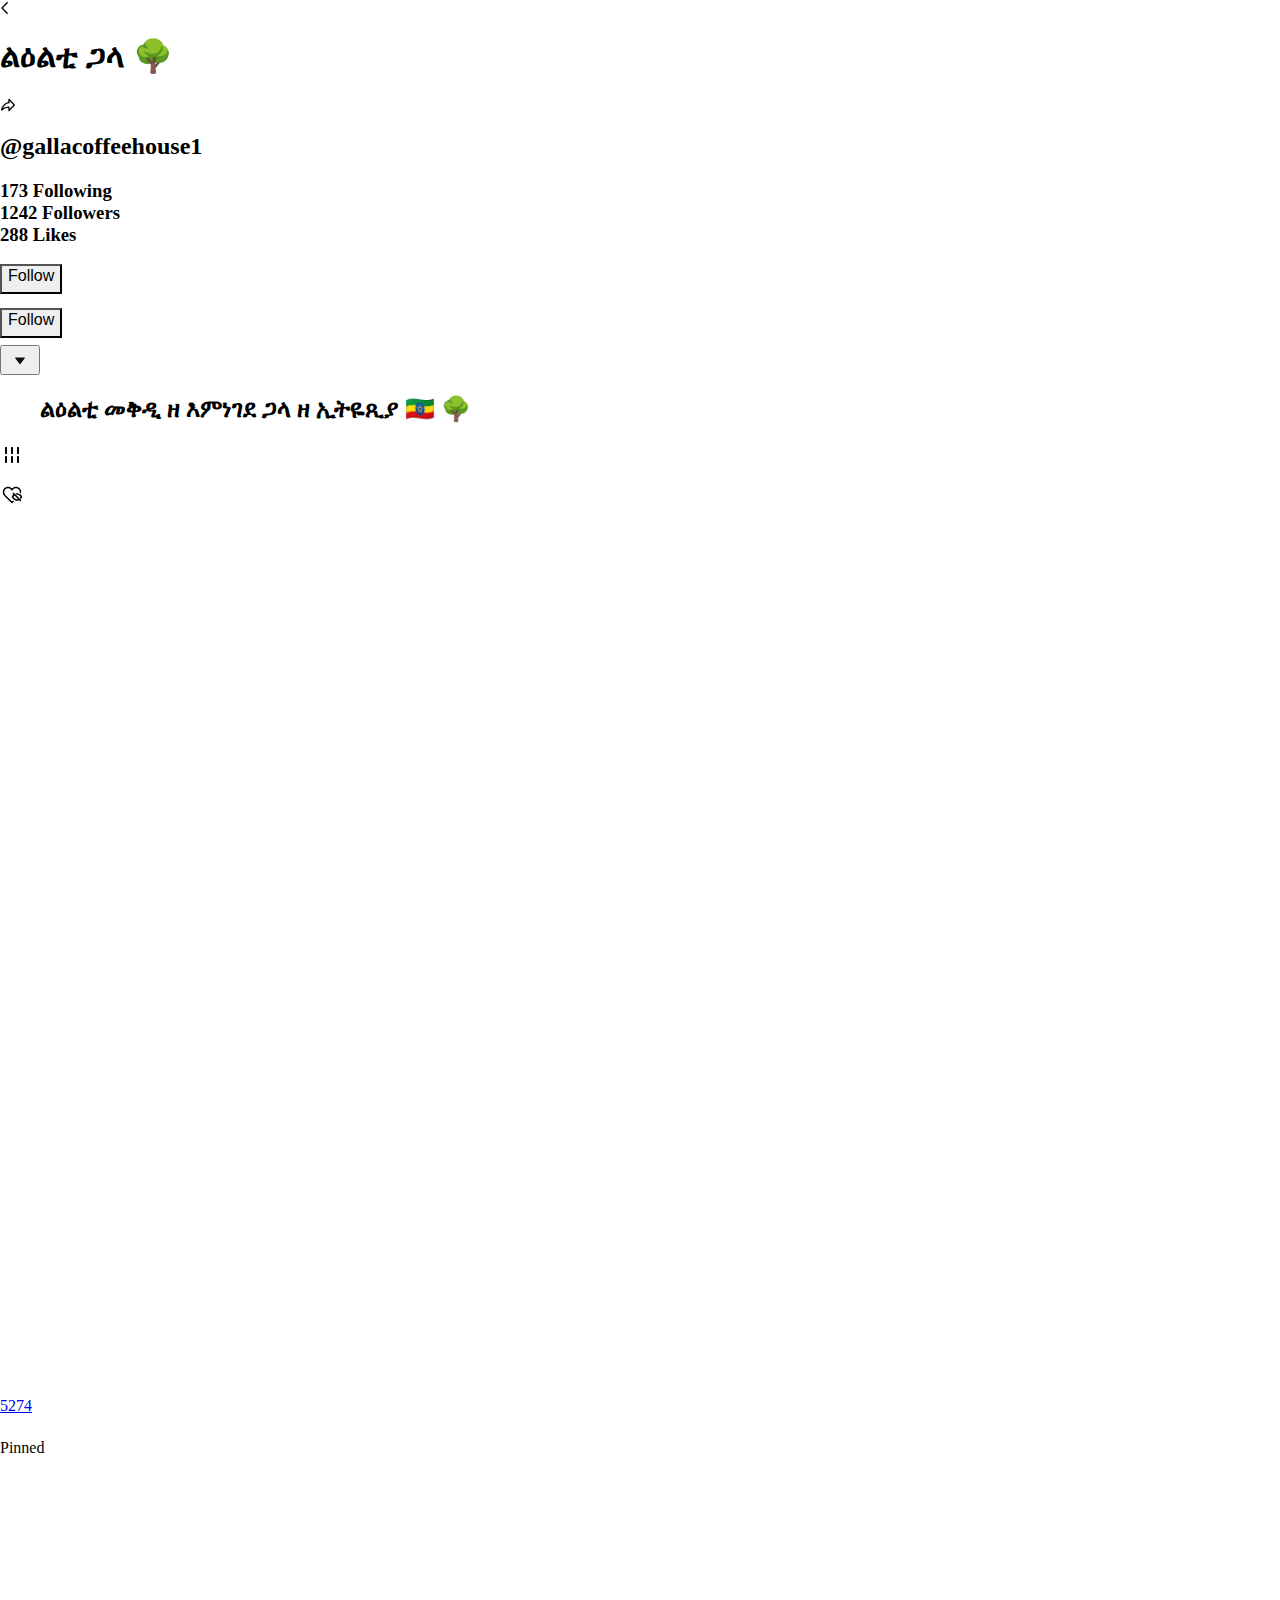
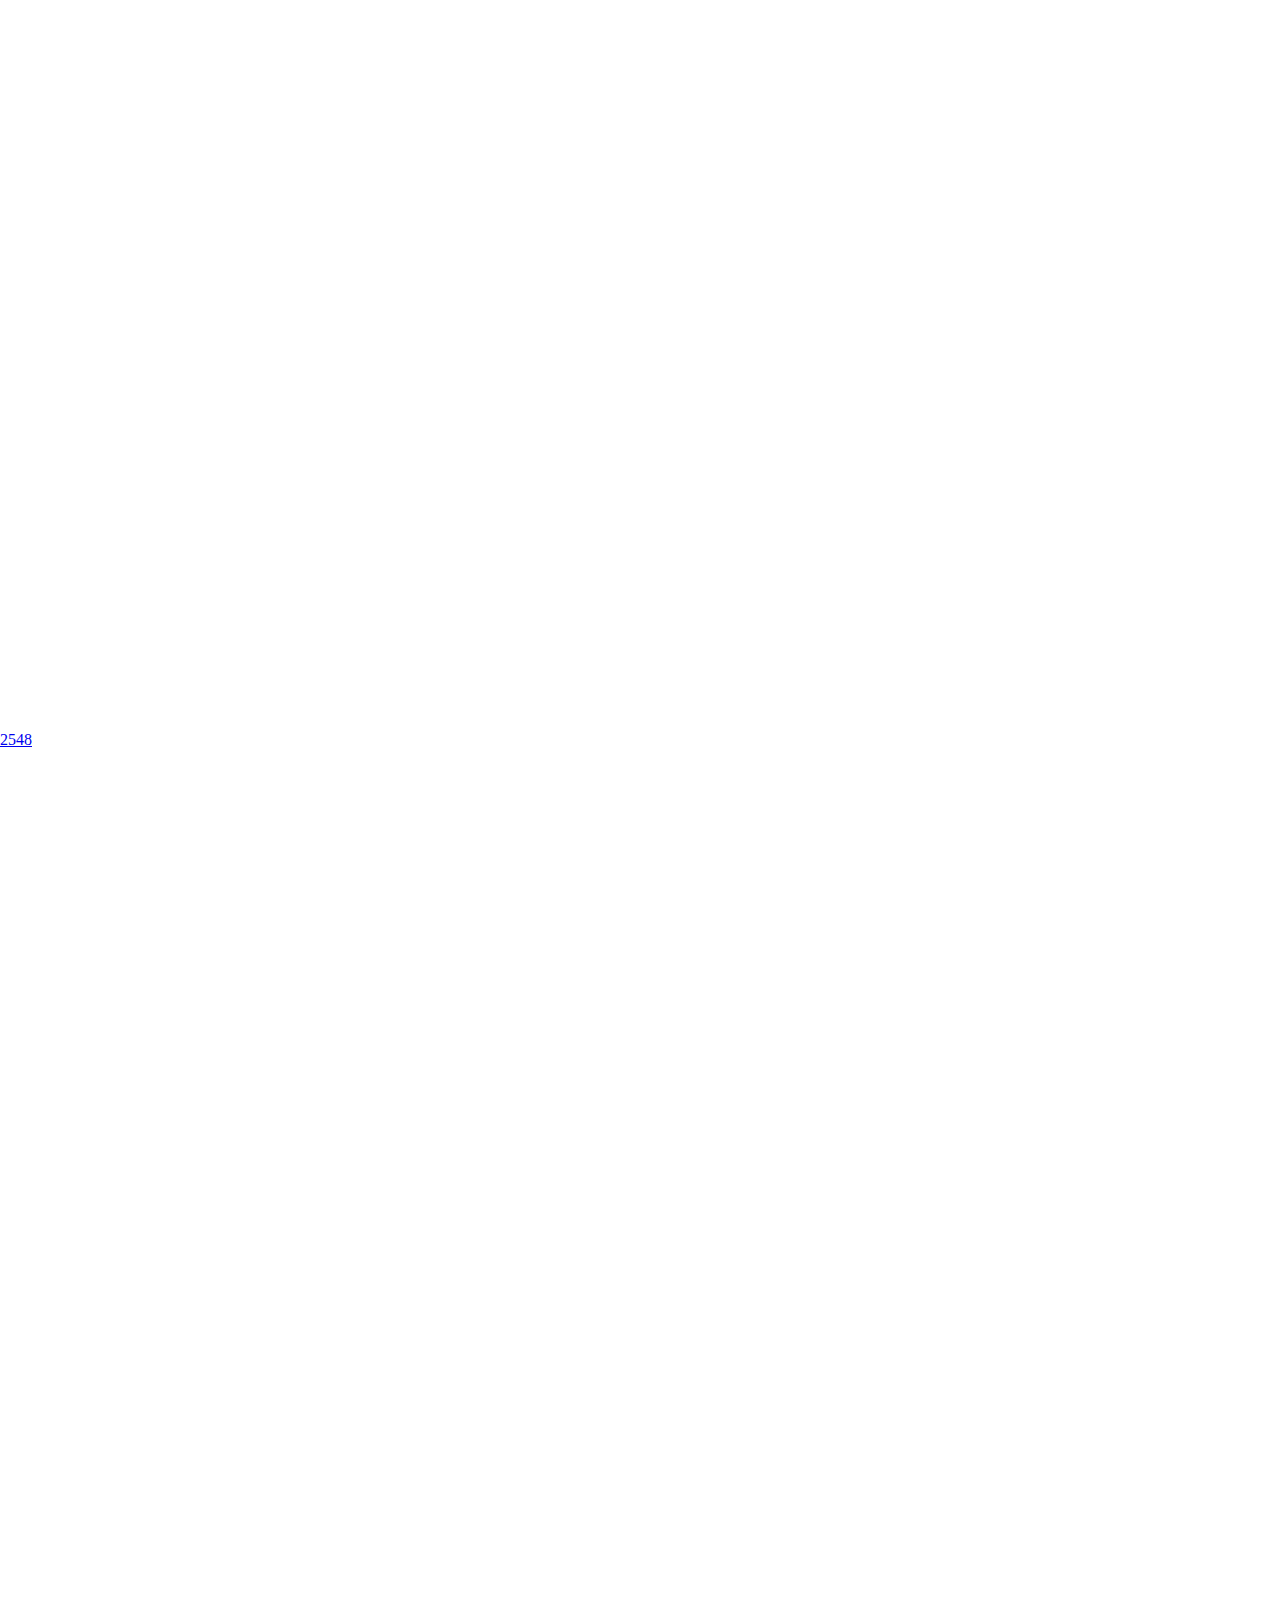
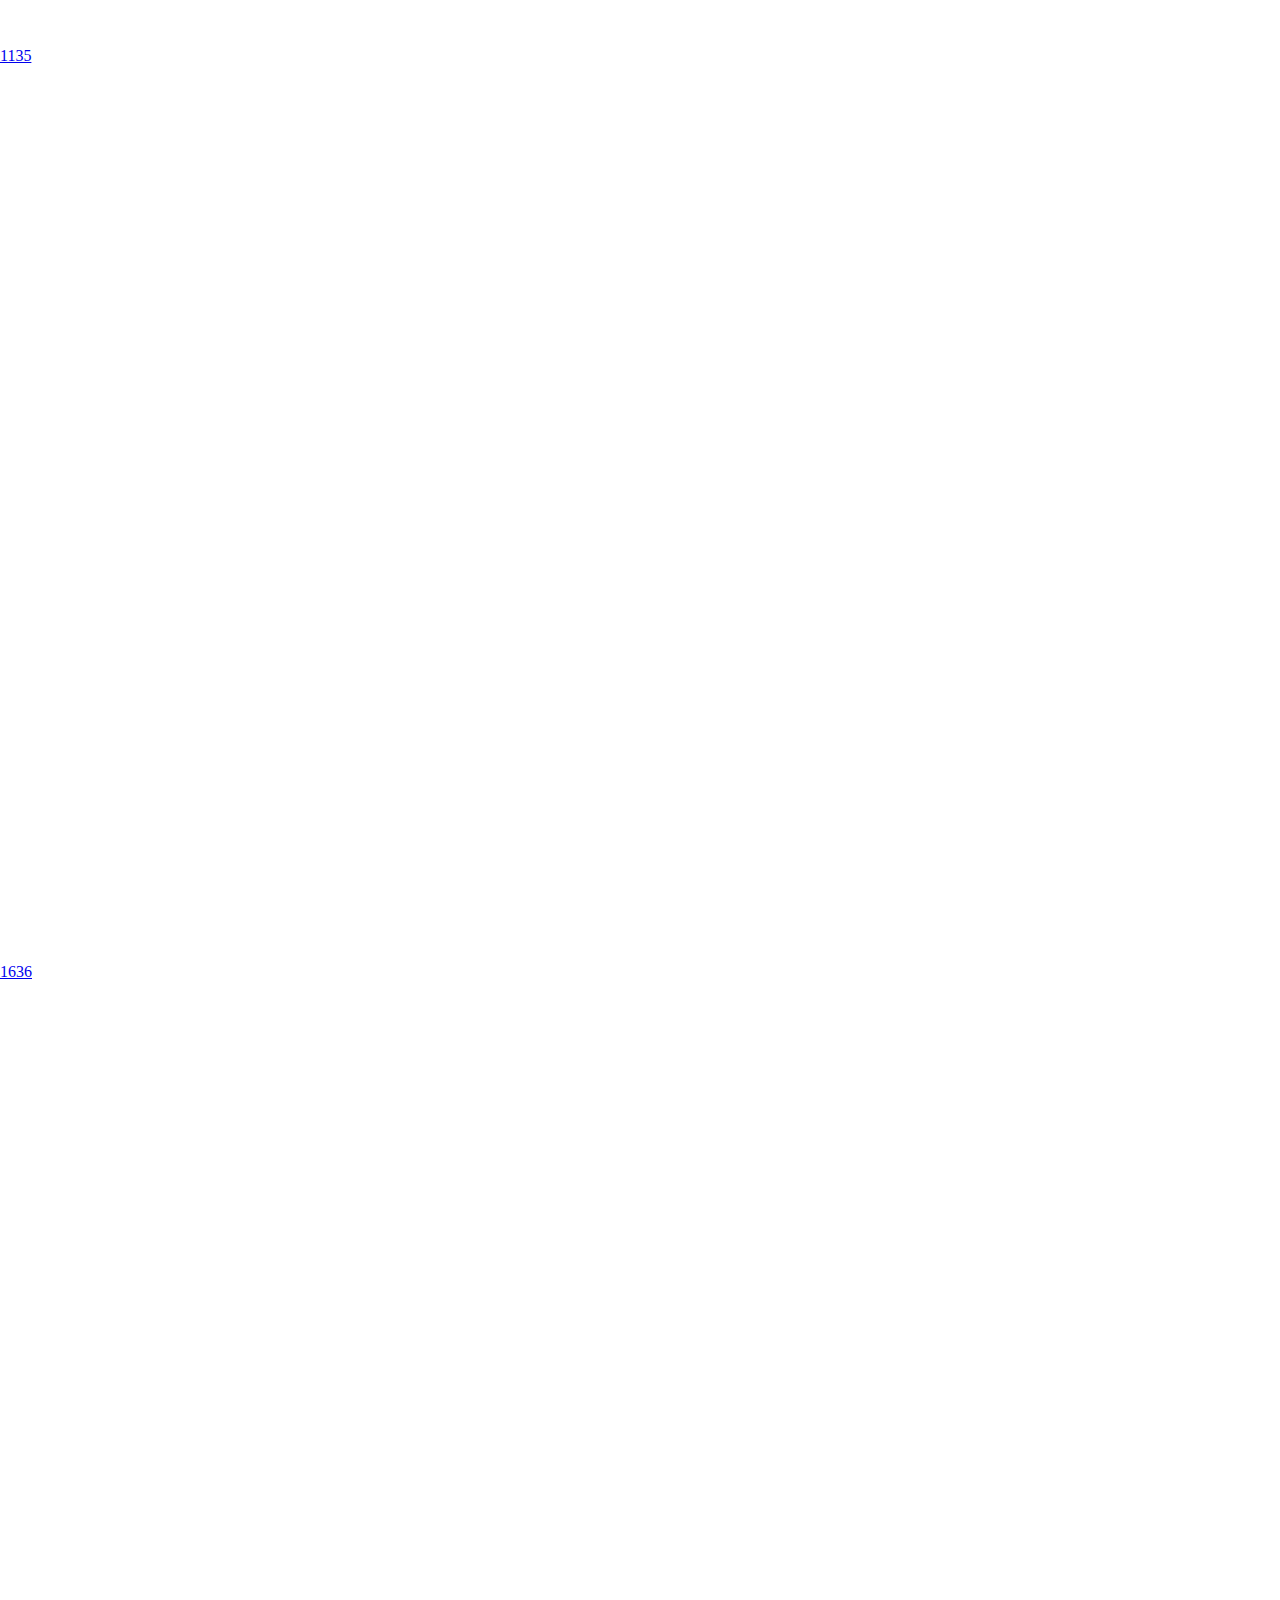
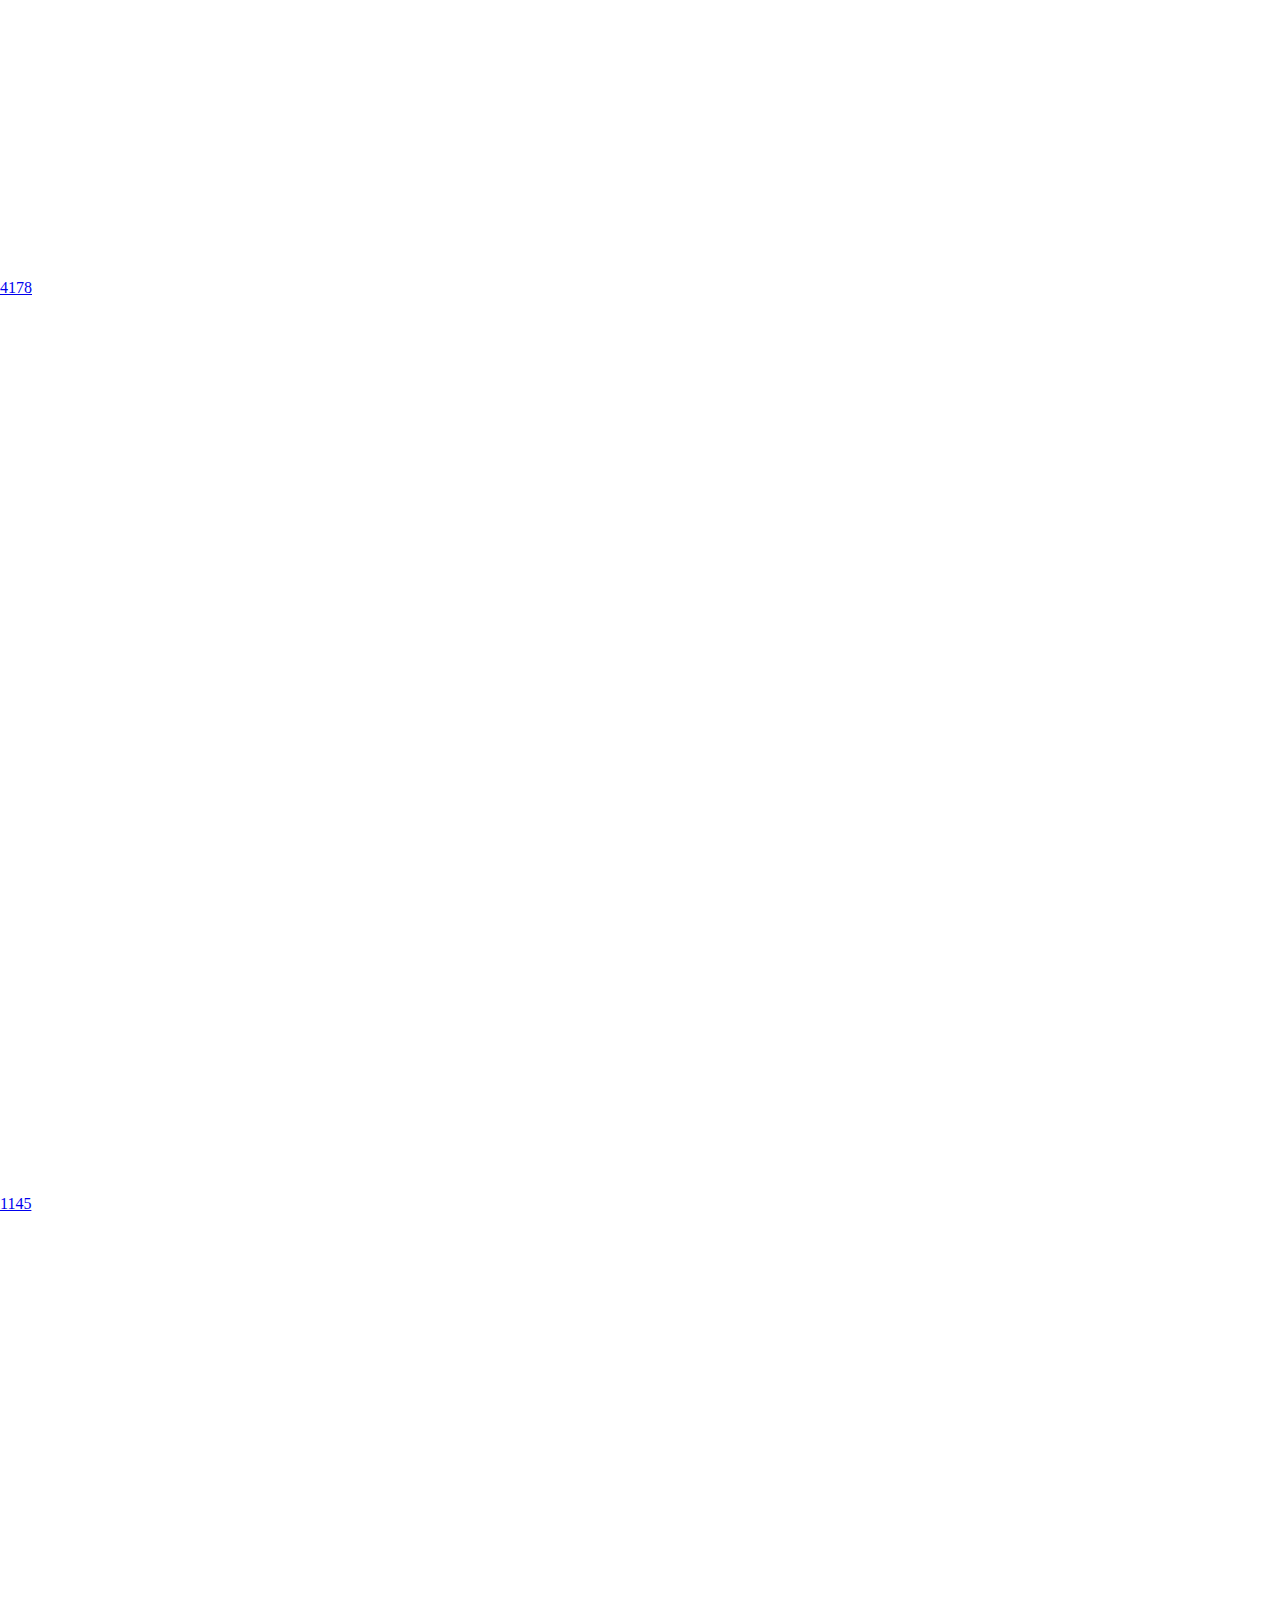
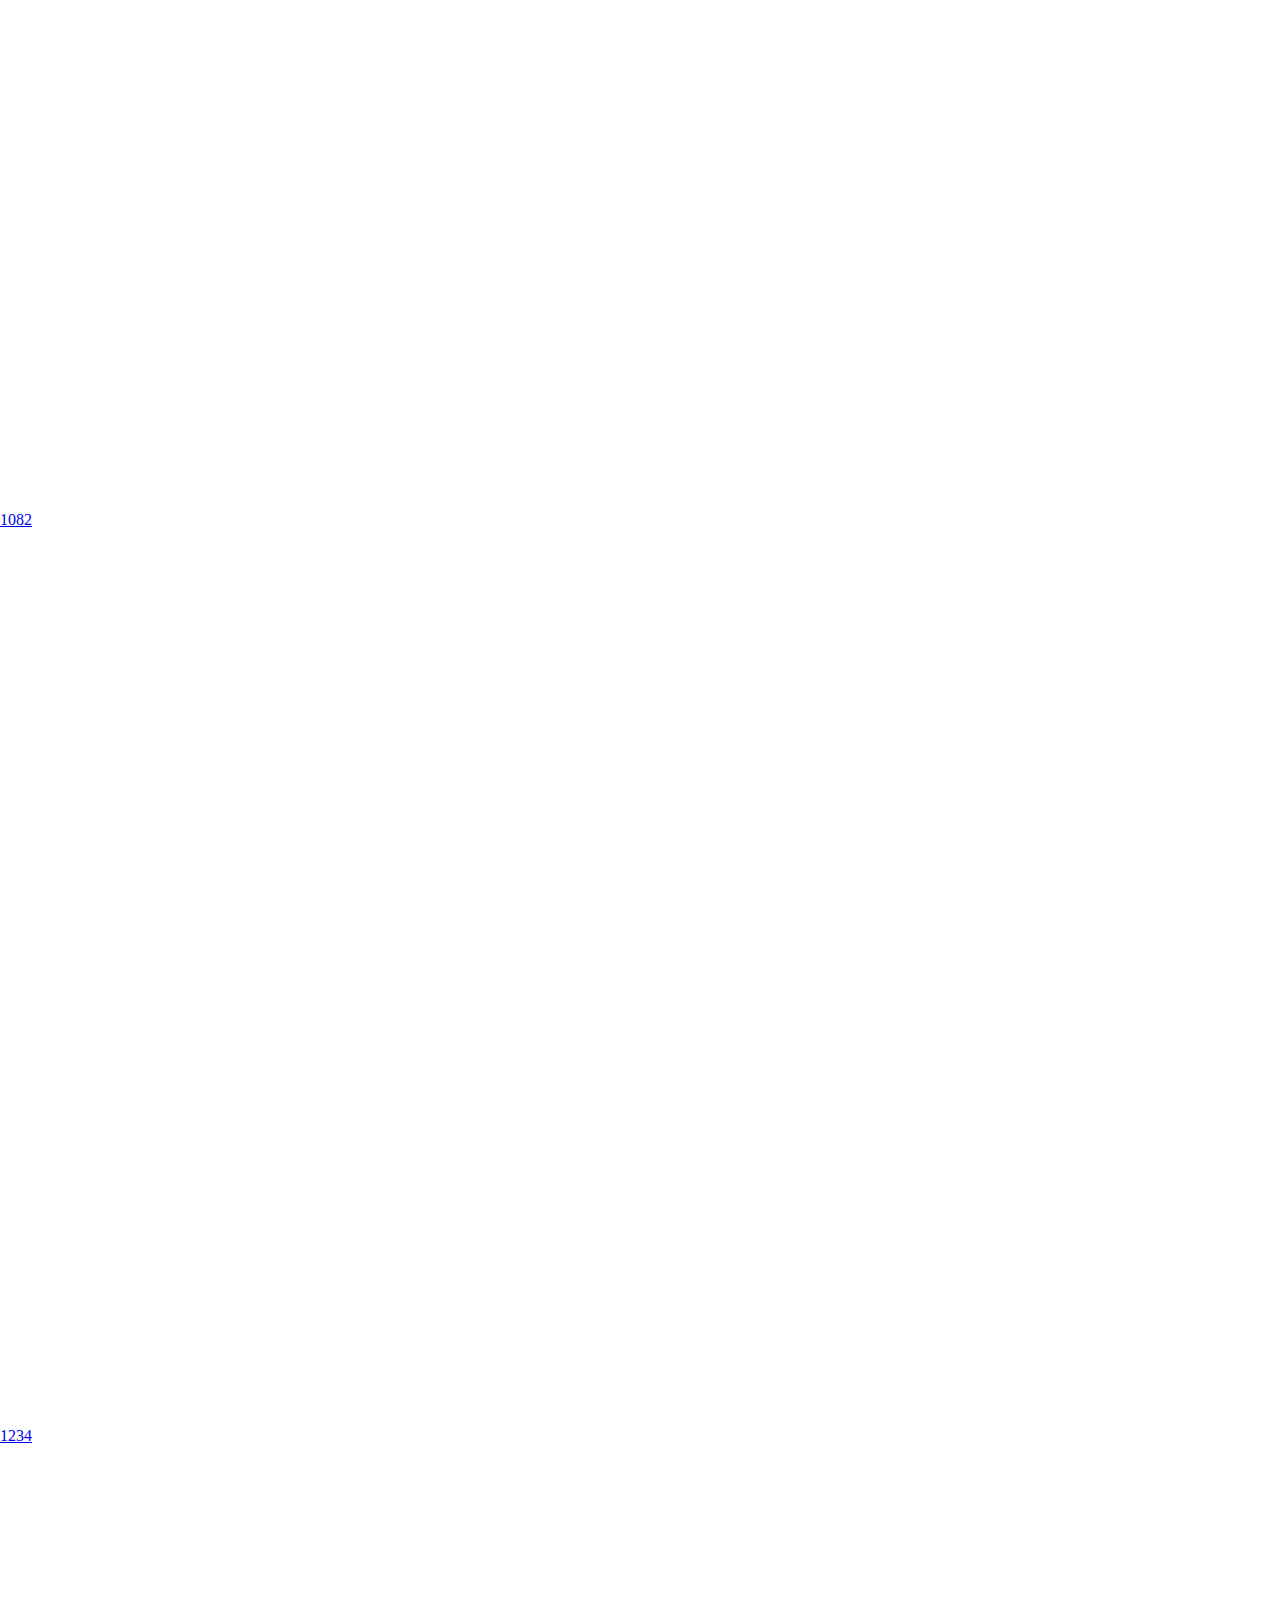
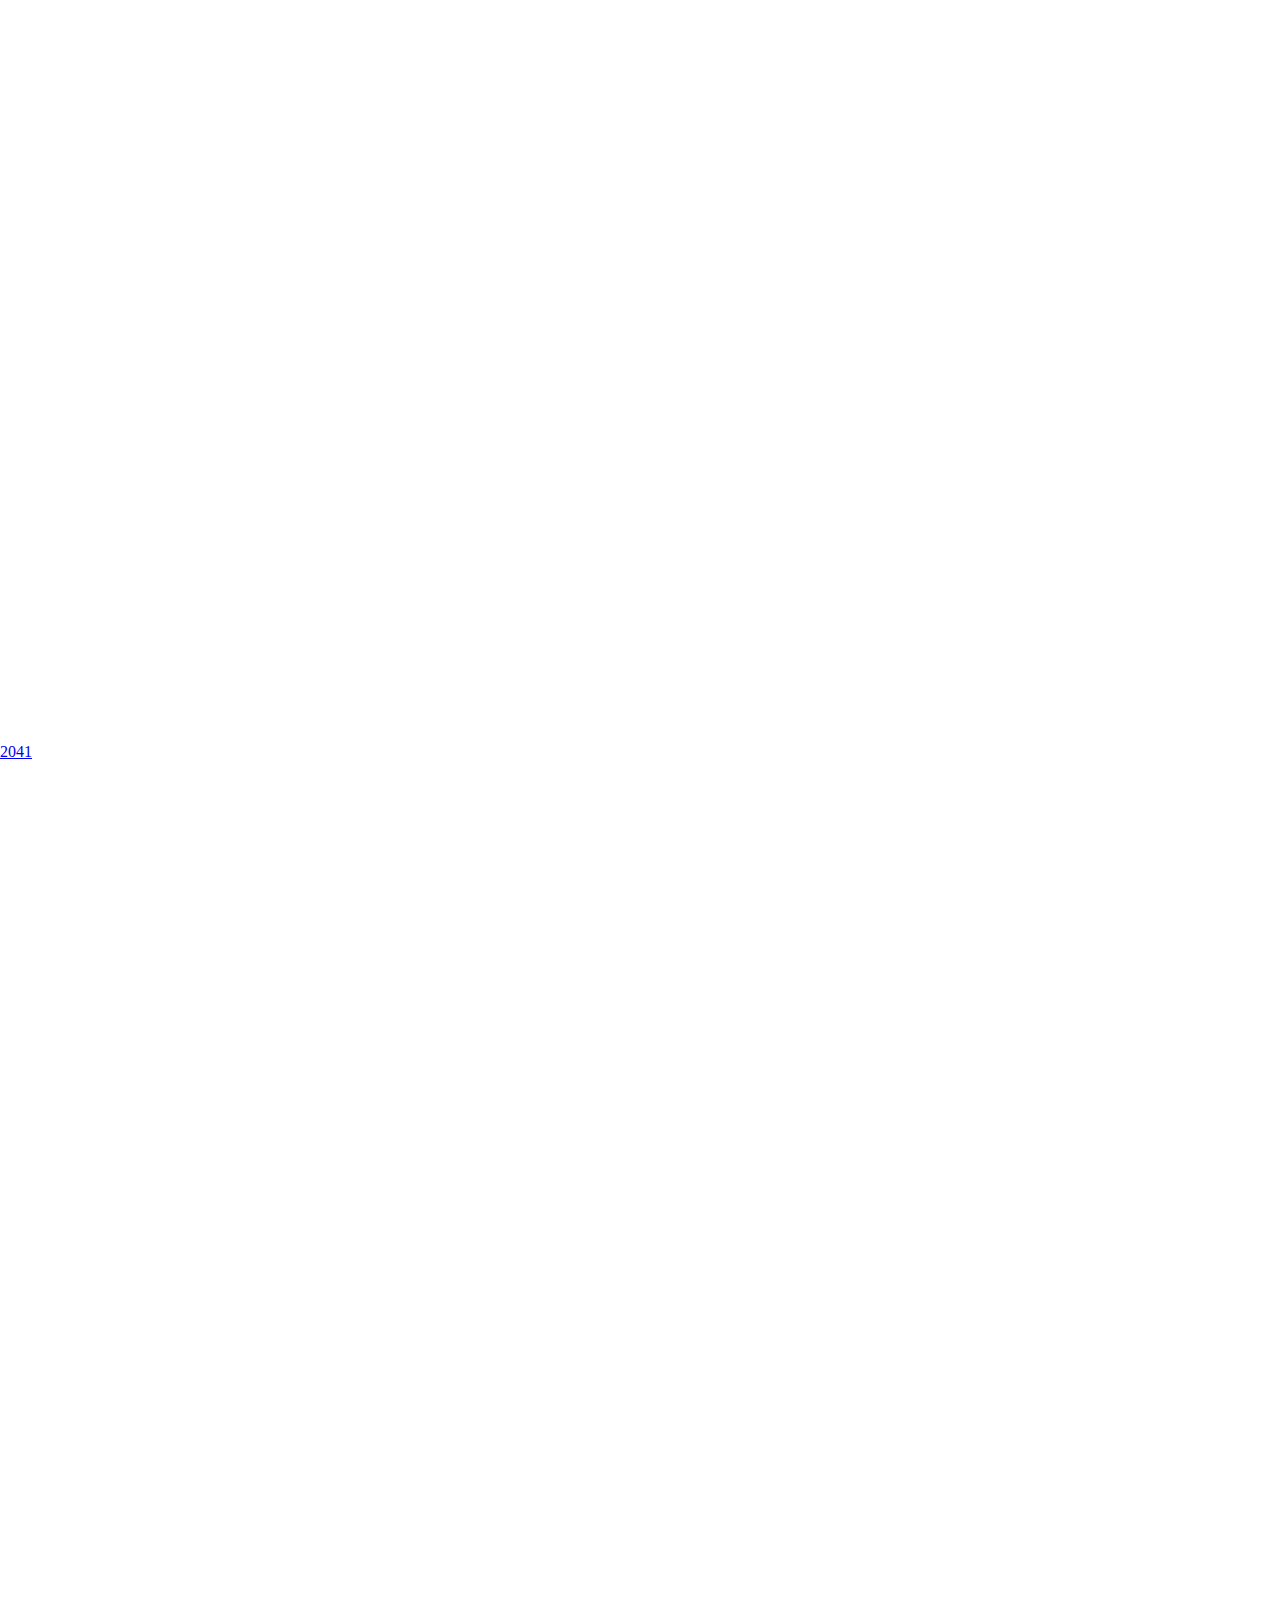
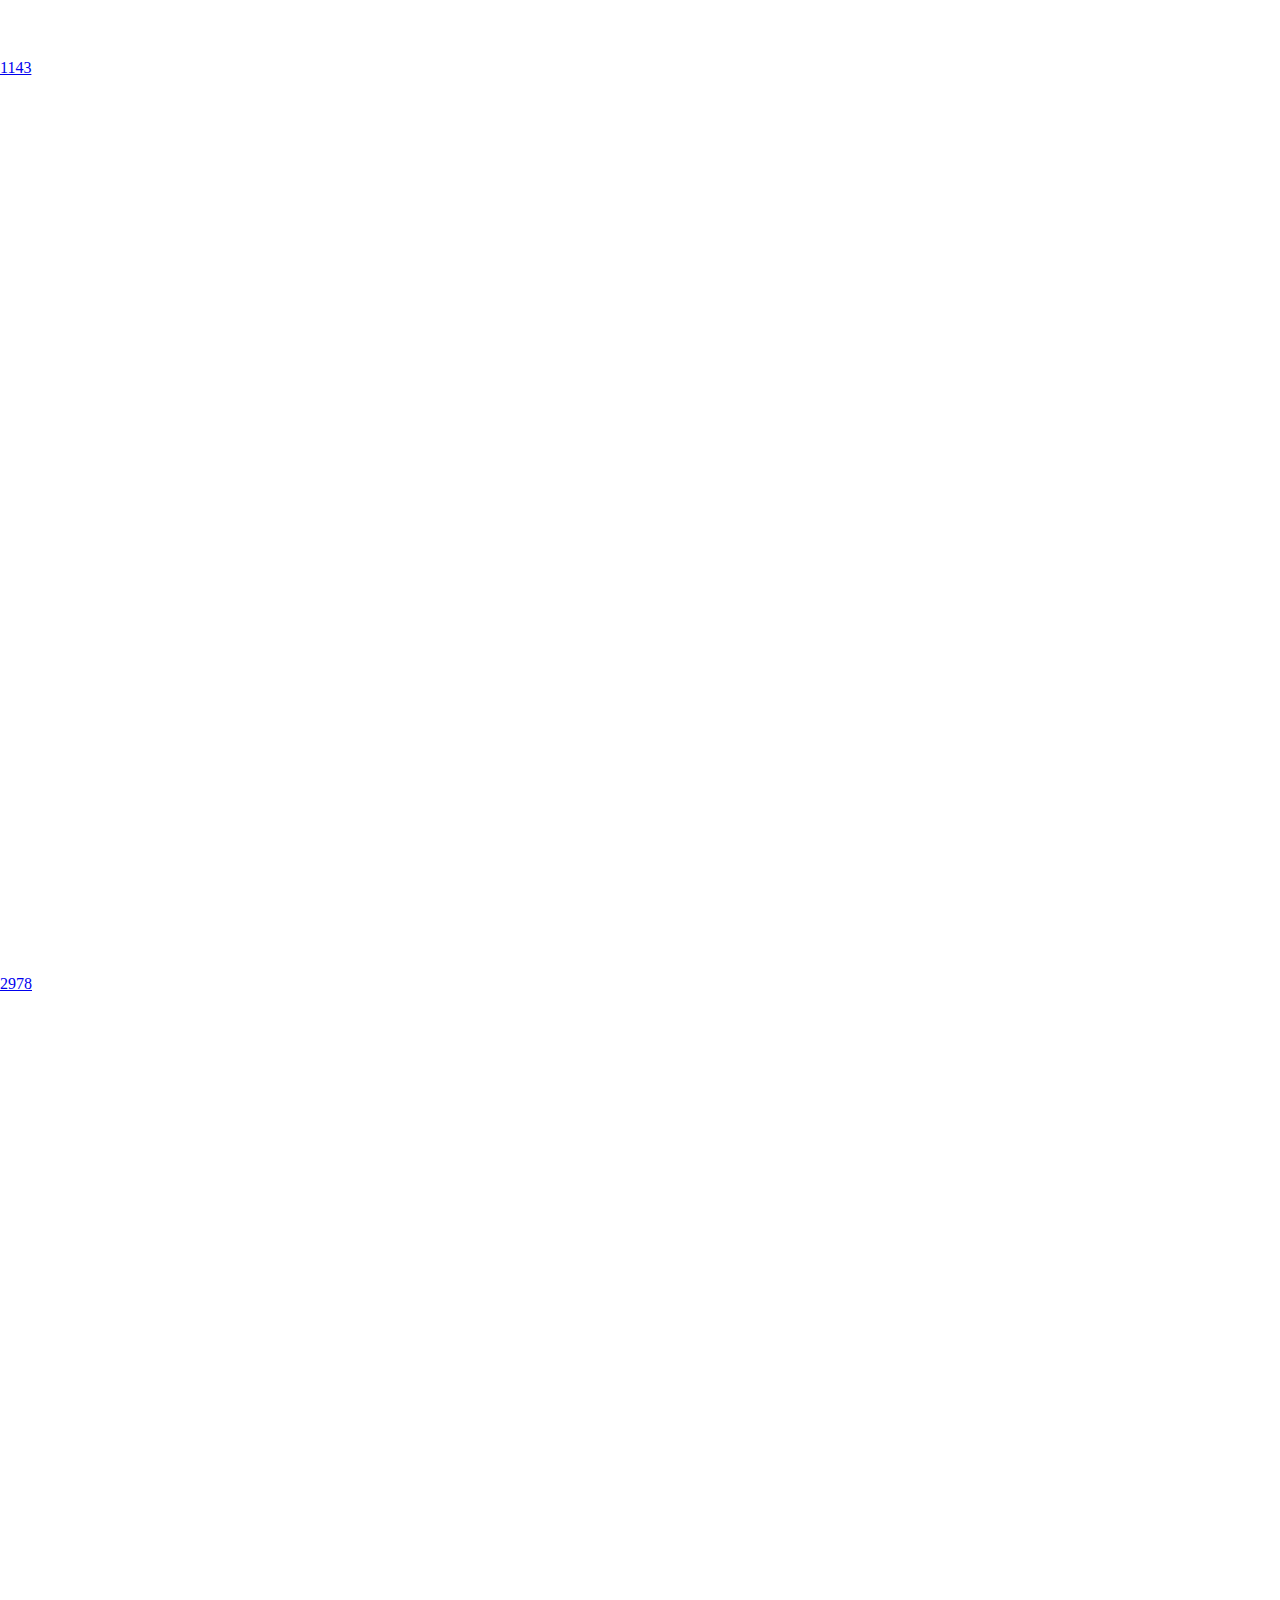
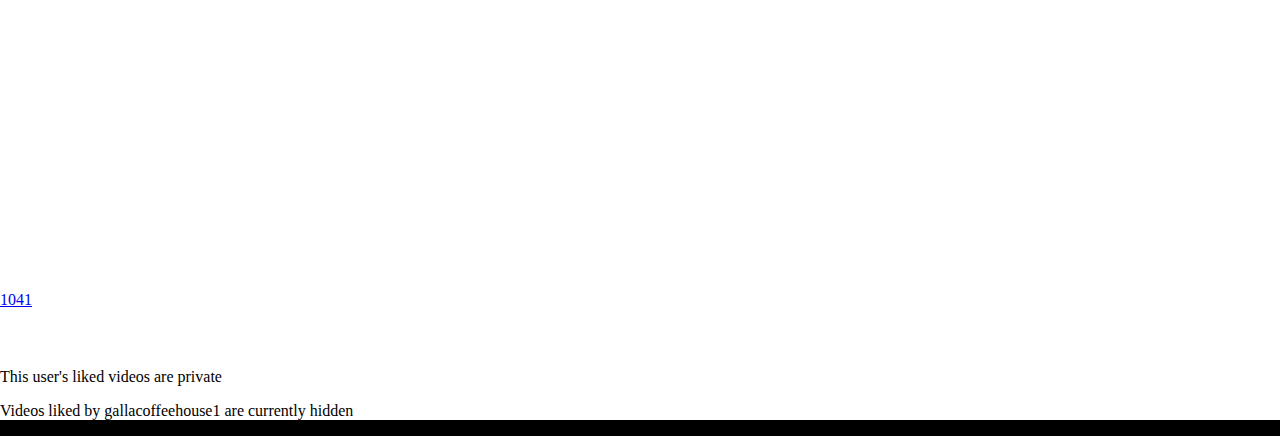
==== index.html @ 614ec896 "Add files via upload" ====
<html lang="en" dir="ltr" data-tux-color-scheme="light" data-theme="light" data-rh="lang,data-theme">
<head>
<meta charset="UTF-8">
<meta name="viewport" content="width=device-width,initial-scale=1">
<title>ልዕልቲ ጋላ 🌳 (@gallacoffeehouse1) | TikTok</title>

<link rel="stylesheet" href="assets/css/index.css">
<style>
html,body{
background-color:black;
}
</style>
</head>
<body style="margin: 0px; -webkit-user-select: initial;" class>
<div id="app" style="min-height: 100vh; display: flex; flex-direction: column; justify-content: flex-start" data-csr="1">
<div data-theme="dark" dir="ltr">

<div class="css-jrflml-DivContentContainer e1nno0vb0">
<div id="user-page" data-e2e="user-page" class="css-x5v6mr-DivShareLayout eik3s204" style="overflow-y: auto;">
<div class="css-134b9f9-DivFlex1 e1pecv671" style="max-height: unset; background: rgb(255, 255, 255);">
<div class="css-ei5y6g-DivShareLayoutTopHeader eik3s200">
<div data-e2e="user-back" class="css-15rauer-DivTopHeaderLeft eik3s201" style="transform: rotateY(0deg);">
<svg width="1em" data-e2e="" height="1em" viewBox="0 0 48 48" fill="currentColor" xmlns="http://www.w3.org/2000/svg">
<path fill-rule="evenodd" clip-rule="evenodd" d="M4.58579 22.5858L20.8787 6.29289C21.2692 5.90237 21.9024 5.90237 22.2929 6.29289L23.7071 7.70711C24.0976 8.09763 24.0976 8.7308 23.7071 9.12132L8.82843 24L23.7071 38.8787C24.0976 39.2692 24.0976 39.9024 23.7071 40.2929L22.2929 41.7071C21.9024 42.0976 21.2692 42.0976 20.8787 41.7071L4.58579 25.4142C3.80474 24.6332 3.80474 23.3668 4.58579 22.5858Z"></path></svg>
</div>
<h1 data-e2e="user-header" class="css-1awfks4-H1TopHeaderCenter eik3s202">ልዕልቲ ጋላ 🌳</h1>
<div data-e2e="share-btn" class="css-1a2xidn-DivTopHeaderRight eik3s203">
<svg width="1em" data-e2e="" height="1em" viewBox="0 0 48 48" fill="currentColor" xmlns="http://www.w3.org/2000/svg">
<path fill-rule="evenodd" clip-rule="evenodd" d="M26.2627 5.14086C27.0249 4.83858 27.8944 5.03217 28.4564 5.62927L44.4564 22.6293C45.1812 23.3994 45.1812 24.6006 44.4564 25.3707L28.4564 42.3707C27.8944 42.9678 27.0249 43.1614 26.2627 42.8591C25.5005 42.5569 25 41.82 25 41V32.5621C19.365 32.9136 14.8898 34.7029 11.736 36.49C9.97604 37.4874 8.63311 38.4812 7.73929 39.2164C7.29282 39.5837 6.95983 39.8853 6.74434 40.0888C6.63664 40.1905 6.55845 40.2676 6.51025 40.316C6.48616 40.3402 6.46958 40.3572 6.46058 40.3665L6.4564 40.3707C6.45604 40.3711 6.45568 40.3715 6.45532 40.3719C6.45502 40.3722 6.45472 40.3725 6.45442 40.3728C6.454 40.3733 6.45358 40.3737 6.45316 40.3742C6.45305 40.3743 6.45326 40.3741 6.45316 40.3742C5.89108 40.9683 5.02332 41.1608 4.26271 40.8591C3.50049 40.5569 3 39.82 3 39C3 37.3105 3.71048 34.991 4.78949 32.6236C5.90132 30.1843 7.51673 27.4503 9.55935 24.8805C13.2198 20.2754 18.5168 15.8846 25 15.1179V7.00061C25 6.18065 25.5005 5.44313 26.2627 5.14086ZM29 12.0432V17C29 18.1046 28.1046 19 27 19C21.3967 19 16.4105 22.6897 12.6906 27.3695C11.0464 29.4381 9.71235 31.626 8.74629 33.6101C9.07093 33.411 9.41022 33.2104 9.76397 33.01C13.7457 30.7537 19.5829 28.5 27 28.5C28.1046 28.5 29 29.3954 29 30.5V35.9563L40.2535 24L29 12.0432Z"></path></svg>
</div>
</div>

<div class="css-1aobar6-DivContainer e1s627be13">
<div class="css-sp6z8n-DivShareLayoutHeader eik3s207">
<div class="css-1xpxs9t-DivShareInfo e1s627be0">
<div class="css-1sqj4oi-DivAvatarWrapper eas4dd2">
<span shape="circle" data-e2e="user-avatar" class="css-tuohvl-SpanAvatarContainer e1e9er4e0" style="background-color: rgba(136, 136, 136, 0.5); width: 32px; height: 32px;">
<img loading="lazy" alt="" src="assets/css/img/e626ba7c56da940219fb9e5e959dbe89~c5_100x100.jpeg?lk3s=a5d48078&nonce=75782&refresh_token=59adc52497192ee43e7d06a15ecddadb&x-expires=1721592000&x-signature=ETnpEMjDemv8mUHKhiT20eGCy%2Fw%3D&shp=a5d48078&shcp=81f88b70" class="css-1zpj2q-ImgAvatar e1e9er4e1">
</span>
</div>

<div class="css-1spjd0k-DivShareTitleContainer e1s627be1">
<h2 data-e2e="user-title" class="css-ilzla6-H2ShareTitle e1s627be2">@gallacoffeehouse1  </h2>
<h3 class="css-1h6qlo6-H3CountInfos e1s627be3">
<div class="css-16n28l2-DivNumber e1s627be4">
<strong title="Following" data-e2e="following-count" class="css-acdeb2-StrongNumber e1s627be5">173</strong>
<span data-e2e="following" class="css-1oh71pm-SpanUnit e1s627be6">Following</span>
</div>
<div class="css-16n28l2-DivNumber e1s627be4">
<strong title="Followers" data-e2e="followers-count" class="css-acdeb2-StrongNumber e1s627be5">1242</strong>
<span data-e2e="followers" class="css-1oh71pm-SpanUnit e1s627be6">Followers</span>
</div>
<div class="css-16n28l2-DivNumber e1s627be4">
<strong title="Likes" data-e2e="likes-count" class="css-acdeb2-StrongNumber e1s627be5">288</strong>
<span data-e2e="likes" class="css-1oh71pm-SpanUnit e1s627be6">Likes</span>
</div>
</h3>
</div>
</div>

<div class="css-1qejpkf-DivFollowWrapper e1s627be8">
<div class="css-1qswsr9-DivFollowBtnWrapper e1s627be9">
<div class="css-4it69p-DivShareFollowContainer e1tgk0hq0" style="min-width: unset; min-height: unset; width: inherit; height: inherit; margin: 0px; font-size: inherit; line-height: inherit; border-radius: inherit; padding-bottom: 7px;">
<div class="css-dpge38-DivFollowButtonWrapper e1tgk0hq4" style="min-width: unset; min-height: unset; width: inherit; height: inherit; margin: 0px; font-size: inherit; line-height: inherit; border-radius: inherit; padding-bottom: 7px;">
<div class="matrix-smart-wrapper" style="min-width: unset; min-height: unset; width: inherit; height: inherit; margin: 0px; font-size: inherit; line-height: inherit; border-radius: inherit; padding-bottom: 7px;">
<button type="button" data-e2e="follow-button" aria-label="Follow ልዕልቲ ጋላ 🌳" class="e1tgk0hq5 css-o3czni-Button-StyledFollowButton ehk74z00" style="min-width: unset; min-height: unset; width: inherit; height: inherit; margin: 0px; font-size: inherit; line-height: inherit; border-radius: inherit; padding-bottom: 7px;">Follow</button>
</div>
</div>
<div class="css-19ytzrk-DivFollowingContainer e1tgk0hq1">
<button type="button" class="e1tgk0hq3 css-1u1t0pr-Button-StyledFollowingButton ehk74z00" style="min-width: unset; min-height: unset; width: inherit; height: inherit; margin: 0px; font-size: inherit; line-height: inherit; border-radius: inherit; padding-bottom: 7px;">Follow</button>
</div>
</div>
</div>
<button data-e2e="follow-show-more" class="css-1ijmuqg-ButtonMoreArea e1s627be10">
<svg width="24" data-e2e="" height="24" viewBox="0 0 48 48" fill="#121212" xmlns="http://www.w3.org/2000/svg" style="transform: rotateZ(0deg); transition: all 0.3s;">
<path fill-rule="evenodd" clip-rule="evenodd" d="M24.7125 32.0323C24.3109 32.5525 23.5252 32.5505 23.1263 32.0282L14.4015 20.6071C13.8988 19.949 14.368 19 15.1962 19H32.7385C33.569 19 34.0375 19.9537 33.53 20.6111L24.7125 32.0323Z"></path>
</svg>
</button>
</div>

<h2 data-e2e="user-bio" class="css-1urwvx4-H2ShareDesc e1s627be7" style="padding-left:40px;padding-right:30px">ልዕልቲ መቅዲ ዘ እምነገደ ጋላ ዘ ኢትዬጺያ 🇪🇹 🌳</h2>
</div>
</div>

<div class="css-1qjmg9h-DivContainer er59hvl12">
<div class="css-1q6maox-DivShareLayoutMain eik3s206">
<div class="css-i8870x-DivVideoFeedTab er59hvl1">
<p data-e2e="videos" class="css-ftkav6-PTab er59hvl6">
<svg width="24" data-e2e="" height="24" viewBox="0 0 48 48" fill="currentColor" xmlns="http://www.w3.org/2000/svg">
<path fill-rule="evenodd" clip-rule="evenodd" d="M11 8C10.4477 8 10 8.44772 10 9V21C10 21.5523 10.4477 22 11 22H13C13.5523 22 14 21.5523 14 21V9C14 8.44772 13.5523 8 13 8H11ZM11 26C10.4477 26 10 26.4477 10 27V39C10 39.5523 10.4477 40 11 40H13C13.5523 40 14 39.5523 14 39V27C14 26.4477 13.5523 26 13 26H11ZM22 9C22 8.44772 22.4477 8 23 8H25C25.5523 8 26 8.44772 26 9V21C26 21.5523 25.5523 22 25 22H23C22.4477 22 22 21.5523 22 21V9ZM23 26C22.4477 26 22 26.4477 22 27V39C22 39.5523 22.4477 40 23 40H25C25.5523 40 26 39.5523 26 39V27C26 26.4477 25.5523 26 25 26H23ZM34 9C34 8.44772 34.4477 8 35 8H37C37.5523 8 38 8.44772 38 9V21C38 21.5523 37.5523 22 37 22H35C34.4477 22 34 21.5523 34 21V9ZM35 26C34.4477 26 34 26.4477 34 27V39C34 39.5523 34.4477 40 35 40H37C37.5523 40 38 39.5523 38 39V27C38 26.4477 37.5523 26 37 26H35Z"></path></svg>
</p>
<p data-e2e="liked" class="css-1z0sie9-PTab er59hvl6">
<svg width="24" data-e2e="" height="24" viewBox="0 0 48 48" fill="currentColor" xmlns="http://www.w3.org/2000/svg">
<path fill-rule="evenodd" clip-rule="evenodd" d="M8.70963 10.5561C12.9471 6.35097 19.64 6.41437 24 11.1862C28.36 6.41437 35.0529 6.35097 39.2904 10.5561C42.1715 13.4152 43.113 17.4725 42.1146 21.1146L39.4961 18.4961C39.5623 16.4013 38.7894 14.2854 37.1772 12.6855C34.1234 9.65506 29.2603 9.6593 26.0149 13.4353L25.9761 13.4804L25.0566 14.3929C24.4717 14.9733 23.5283 14.9733 22.9434 14.3929L22.0239 13.4804L21.9851 13.4353C18.7397 9.6593 13.8766 9.65506 10.8228 12.6855C7.72574 15.7589 7.72574 20.737 10.8228 23.8103L24 36.8867L25.9508 34.9508L28.0722 37.0722L25.0566 40.0647C24.4717 40.6451 23.5283 40.6451 22.9434 40.0647L8.70963 25.9398C4.43012 21.693 4.43012 14.8028 8.70963 10.5561ZM41.8547 31.8547C42.5181 31.221 43.0671 30.5964 43.4771 30.069C43.7303 29.7431 43.943 29.4384 44.1007 29.1776C44.1782 29.0494 44.2559 28.9097 44.3196 28.7693L44.3231 28.7616C44.3596 28.6818 44.5 28.3746 44.5 28C44.5 27.6997 44.4118 27.4447 44.3829 27.3612L44.3824 27.3598C44.336 27.2256 44.2775 27.0887 44.2154 26.9574C44.0898 26.6917 43.9165 26.3798 43.7009 26.043C43.269 25.3681 42.6327 24.5392 41.7879 23.7295C40.0972 22.1093 37.4942 20.5 34 20.5C32.8886 20.5 31.8674 20.6628 30.937 20.937L33.5145 23.5145C33.6737 23.5049 33.8355 23.5 34 23.5C36.5058 23.5 38.4028 24.6407 39.7121 25.8955C40.3673 26.5233 40.856 27.1631 41.1741 27.6601C41.2352 27.7556 41.2888 27.8439 41.3351 27.9238C41.2707 28.0144 41.1952 28.1163 41.1084 28.2279C40.7739 28.6583 40.3058 29.1905 39.7327 29.7327L41.8547 31.8547ZM36.0129 32.1342C35.3571 32.3659 34.6812 32.5 34 32.5C32.0511 32.5 30.1463 31.4024 28.6286 30.0629C27.8895 29.4105 27.2939 28.7455 26.8916 28.2279C26.8048 28.1163 26.7293 28.0144 26.6649 27.9238C26.7112 27.8439 26.7648 27.7556 26.8259 27.6601C27.144 27.1631 27.6327 26.5233 28.2879 25.8955C28.5335 25.6601 28.7998 25.4287 29.0869 25.2082L36.0129 32.1342ZM26.9521 23.0734C26.6886 23.2892 26.442 23.5093 26.2121 23.7295C25.3673 24.5392 24.731 25.3681 24.2991 26.043C24.0835 26.3798 23.9102 26.6917 23.7846 26.9574C23.7225 27.0887 23.664 27.2256 23.6176 27.3598L23.6171 27.3612C23.5882 27.4447 23.5 27.6997 23.5 28C23.5 28.3746 23.6404 28.6818 23.6769 28.7616L23.6804 28.7693C23.7441 28.9097 23.8218 29.0494 23.8993 29.1776C24.057 29.4384 24.2697 29.7431 24.5229 30.069C25.0315 30.7233 25.7539 31.527 26.6434 32.3121C28.3831 33.8476 30.9784 35.5 34 35.5C35.5657 35.5 37.0169 35.0564 38.2939 34.4152L40.2323 36.3537C40.6229 36.7442 41.256 36.7442 41.6466 36.3537L42.3537 35.6466C42.7442 35.256 42.7442 34.6229 42.3537 34.2323L27.7679 19.6466C27.3774 19.256 26.7442 19.256 26.3537 19.6466L25.6466 20.3537C25.256 20.7442 25.256 21.3774 25.6466 21.7679L26.9521 23.0734Z"></path></svg>
</p>

<div class="css-1byb2re-DivBottomLine er59hvl10" style="transform: translateX(0vw);"></div>
</div>

<div class="css-1axxgxg-DivVideoFeedTab-StyledNestedTabContainer-StyledFakeNestedTabContainer er59hvl4" style="z-index: -1;"></div>

<div class="swiper swiper-initialized swiper-horizontal swiper-ios activated css-1l20dji-StyledSwiper er59hvl0 swiper-backface-hidden" style="width: 100vw; height: 100%;">
<div class="swiper-wrapper">

<div class="swiper-slide swiper-slide-active" style="width: 375px;">
<div class="matrix-smart-wrapper">
<div class="css-191ha3o-DivCtaTrigger e1nfyc341"></div>
</div>

<div data-e2e="user-item-list" class="css-18fpq9d-DivThreeColumnContainer e18clhtl1">
<div class="css-ps7kg7-DivThreeColumnItemContainer e18clhtl2">
<div data-e2e="video-item" class="css-1r7yj70-DivContainer e1hw521i0">
<div style="padding-top: 133.064516%;">
<div class="css-yz6ijl-DivWrapper e1hw521i1">
<a href="https://www.tiktok.com/@gallacoffeehouse1/video/7262427783073320238" class="css-a3te33-AVideoContainer e18clhtl3" style="pointer-events: none;">
<div class="css-41hm0z">
<span style="box-sizing: border-box; display: block; overflow: hidden; width: initial; height: initial; background: none; opacity: 1; border: 0px; margin: 0px; padding: 0px; position: absolute; inset: 0px;">
<img decoding="async" src="assets/img/7262427783073320238.jpeg" imagex-type="react" imagex-version="0.3.10" style="position: absolute; inset: 0px; box-sizing: border-box; padding: 0px; border: medium; margin: auto; display: block; width: 0px; height: 0px; min-width: 100%; max-width: 100%; min-height: 100%; max-height: 100%;">
</span>
</div>
<div class="css-1oung84-DivCardInfoWrapper e18clhtl6">
<div data-e2e="video-views" class="css-ghzzat-DivPlayInfoWrapper e18clhtl7">
<div class="css-1qjcx3m-DivPlayIcon e18clhtl18"><svg class="css-1vn2f0c-StyledPlayIcon e18clhtl9" width="100%" data-e2e="" height="100%" viewBox="0 0 48 48" fill="#fff" xmlns="http://www.w3.org/2000/svg"><path fill-rule="evenodd" clip-rule="evenodd" d="M16 10.554V37.4459L38.1463 24L16 10.554ZM12 8.77702C12 6.43812 14.5577 4.99881 16.5569 6.21266L41.6301 21.4356C43.5542 22.6038 43.5542 25.3962 41.6301 26.5644L16.5569 41.7873C14.5577 43.0012 12 41.5619 12 39.223V8.77702Z"></path></svg></div>
<span class="css-cralc2-SpanPlayCount e18clhtl8">5274</span>
</div></div>
<div class="css-1facwl9-DivCoverPlayBtn e18clhtl11"><svg width="24" data-e2e="" height="24" viewBox="0 0 48 48" fill="#fff" xmlns="http://www.w3.org/2000/svg"><path fill-rule="evenodd" clip-rule="evenodd" d="M12 8.77702C12 6.43812 14.5577 4.99881 16.5569 6.21266L41.6301 21.4356C43.5542 22.6038 43.5542 25.3962 41.6301 26.5644L16.5569 41.7873C14.5577 43.0012 12 41.5619 12 39.223V8.77702Z"></path></svg></div>
</a>
<div class="css-1xwoghb-DivHeaderContainer e1ario2k0">
<div class="css-19bex7m-DivLeftSection e1ario2k1"><div data-e2e="video-card-badge" class="css-3on00d-DivBadge e1txrytm0">Pinned</div></div></div></div>
</div></div>
</div>

<div class="css-ps7kg7-DivThreeColumnItemContainer e18clhtl2">
<div data-e2e="video-item" class="css-1r7yj70-DivContainer e1hw521i0">
<div style="padding-top: 133.064516%;">
<div class="css-yz6ijl-DivWrapper e1hw521i1">
<a href="https://www.tiktok.com/@gallacoffeehouse1/video/7264977249802276142" class="css-a3te33-AVideoContainer e18clhtl3" style="pointer-events: none;">
<div class="css-41hm0z">
<span style="box-sizing: border-box; display: block; overflow: hidden; width: initial; height: initial; background: none; opacity: 1; border: 0px; margin: 0px; padding: 0px; position: absolute; inset: 0px;">
<img decoding="async" src="assets/img/7264977249802276142.jpeg" imagex-type="react" imagex-version="0.3.10" style="position: absolute; inset: 0px; box-sizing: border-box; padding: 0px; border: medium; margin: auto; display: block; width: 0px; height: 0px; min-width: 100%; max-width: 100%; min-height: 100%; max-height: 100%;">
</span>
</div>
<div class="css-1oung84-DivCardInfoWrapper e18clhtl6"><div data-e2e="video-views" class="css-ghzzat-DivPlayInfoWrapper e18clhtl7"><div class="css-1qjcx3m-DivPlayIcon e18clhtl18"><svg class="css-1vn2f0c-StyledPlayIcon e18clhtl9" width="100%" data-e2e="" height="100%" viewBox="0 0 48 48" fill="#fff" xmlns="http://www.w3.org/2000/svg"><path fill-rule="evenodd" clip-rule="evenodd" d="M16 10.554V37.4459L38.1463 24L16 10.554ZM12 8.77702C12 6.43812 14.5577 4.99881 16.5569 6.21266L41.6301 21.4356C43.5542 22.6038 43.5542 25.3962 41.6301 26.5644L16.5569 41.7873C14.5577 43.0012 12 41.5619 12 39.223V8.77702Z"></path></svg></div><span class="css-cralc2-SpanPlayCount e18clhtl8">2548</span></div></div><div class="css-1facwl9-DivCoverPlayBtn e18clhtl11"><svg width="24" data-e2e="" height="24" viewBox="0 0 48 48" fill="#fff" xmlns="http://www.w3.org/2000/svg"><path fill-rule="evenodd" clip-rule="evenodd" d="M12 8.77702C12 6.43812 14.5577 4.99881 16.5569 6.21266L41.6301 21.4356C43.5542 22.6038 43.5542 25.3962 41.6301 26.5644L16.5569 41.7873C14.5577 43.0012 12 41.5619 12 39.223V8.77702Z"></path></svg></div></a></div></div></div></div>

<div class="css-ps7kg7-DivThreeColumnItemContainer e18clhtl2">
<div data-e2e="video-item" class="css-1r7yj70-DivContainer e1hw521i0">
<div style="padding-top: 133.064516%;">
<div class="css-yz6ijl-DivWrapper e1hw521i1">
<a href="https://www.tiktok.com/@gallacoffeehouse1/video/7264928549784685870" class="css-a3te33-AVideoContainer e18clhtl3" style="pointer-events: none;">
<div class="css-41hm0z">
<span style="box-sizing: border-box; display: block; overflow: hidden; width: initial; height: initial; background: none; opacity: 1; border: 0px; margin: 0px; padding: 0px; position: absolute; inset: 0px;">
<img decoding="async" src="assets/img/7264928549784685870.jpeg" imagex-type="react" imagex-version="0.3.10" style="position: absolute; inset: 0px; box-sizing: border-box; padding: 0px; border: medium; margin: auto; display: block; width: 0px; height: 0px; min-width: 100%; max-width: 100%; min-height: 100%; max-height: 100%;"></span>
</div>
<div class="css-1oung84-DivCardInfoWrapper e18clhtl6"><div data-e2e="video-views" class="css-ghzzat-DivPlayInfoWrapper e18clhtl7"><div class="css-1qjcx3m-DivPlayIcon e18clhtl18"><svg class="css-1vn2f0c-StyledPlayIcon e18clhtl9" width="100%" data-e2e="" height="100%" viewBox="0 0 48 48" fill="#fff" xmlns="http://www.w3.org/2000/svg"><path fill-rule="evenodd" clip-rule="evenodd" d="M16 10.554V37.4459L38.1463 24L16 10.554ZM12 8.77702C12 6.43812 14.5577 4.99881 16.5569 6.21266L41.6301 21.4356C43.5542 22.6038 43.5542 25.3962 41.6301 26.5644L16.5569 41.7873C14.5577 43.0012 12 41.5619 12 39.223V8.77702Z"></path></svg></div><span class="css-cralc2-SpanPlayCount e18clhtl8">1135</span></div></div><div class="css-1facwl9-DivCoverPlayBtn e18clhtl11"><svg width="24" data-e2e="" height="24" viewBox="0 0 48 48" fill="#fff" xmlns="http://www.w3.org/2000/svg"><path fill-rule="evenodd" clip-rule="evenodd" d="M12 8.77702C12 6.43812 14.5577 4.99881 16.5569 6.21266L41.6301 21.4356C43.5542 22.6038 43.5542 25.3962 41.6301 26.5644L16.5569 41.7873C14.5577 43.0012 12 41.5619 12 39.223V8.77702Z"></path></svg></div></a></div></div></div></div>

<div class="css-ps7kg7-DivThreeColumnItemContainer e18clhtl2">
<div data-e2e="video-item" class="css-1r7yj70-DivContainer e1hw521i0">
<div style="padding-top: 133.064516%;">
<div class="css-yz6ijl-DivWrapper e1hw521i1">
<a href="https://www.tiktok.com/@gallacoffeehouse1/video/7264379877455940906" class="css-a3te33-AVideoContainer e18clhtl3" style="pointer-events: none;">
<div class="css-41hm0z">
<span style="box-sizing: border-box; display: block; overflow: hidden; width: initial; height: initial; background: none; opacity: 1; border: 0px; margin: 0px; padding: 0px; position: absolute; inset: 0px;">
<img decoding="async" src="assets/img/7264379877455940906.jpeg" imagex-type="react" imagex-version="0.3.10" style="position: absolute; inset: 0px; box-sizing: border-box; padding: 0px; border: medium; margin: auto; display: block; width: 0px; height: 0px; min-width: 100%; max-width: 100%; min-height: 100%; max-height: 100%;"></span>
</div>
<div class="css-1oung84-DivCardInfoWrapper e18clhtl6"><div data-e2e="video-views" class="css-ghzzat-DivPlayInfoWrapper e18clhtl7"><div class="css-1qjcx3m-DivPlayIcon e18clhtl18"><svg class="css-1vn2f0c-StyledPlayIcon e18clhtl9" width="100%" data-e2e="" height="100%" viewBox="0 0 48 48" fill="#fff" xmlns="http://www.w3.org/2000/svg"><path fill-rule="evenodd" clip-rule="evenodd" d="M16 10.554V37.4459L38.1463 24L16 10.554ZM12 8.77702C12 6.43812 14.5577 4.99881 16.5569 6.21266L41.6301 21.4356C43.5542 22.6038 43.5542 25.3962 41.6301 26.5644L16.5569 41.7873C14.5577 43.0012 12 41.5619 12 39.223V8.77702Z"></path></svg></div><span class="css-cralc2-SpanPlayCount e18clhtl8">1636</span></div></div><div class="css-1facwl9-DivCoverPlayBtn e18clhtl11"><svg width="24" data-e2e="" height="24" viewBox="0 0 48 48" fill="#fff" xmlns="http://www.w3.org/2000/svg"><path fill-rule="evenodd" clip-rule="evenodd" d="M12 8.77702C12 6.43812 14.5577 4.99881 16.5569 6.21266L41.6301 21.4356C43.5542 22.6038 43.5542 25.3962 41.6301 26.5644L16.5569 41.7873C14.5577 43.0012 12 41.5619 12 39.223V8.77702Z"></path></svg></div></a></div></div></div></div>

<div class="css-ps7kg7-DivThreeColumnItemContainer e18clhtl2">
<div data-e2e="video-item" class="css-1r7yj70-DivContainer e1hw521i0"><div style="padding-top: 133.064516%;"><div class="css-yz6ijl-DivWrapper e1hw521i1"><a href="https://www.tiktok.com/@gallacoffeehouse1/video/7263826895492418862" class="css-a3te33-AVideoContainer e18clhtl3" style="pointer-events: none;">
<div class="css-41hm0z"><span style="box-sizing: border-box; display: block; overflow: hidden; width: initial; height: initial; background: none; opacity: 1; border: 0px; margin: 0px; padding: 0px; position: absolute; inset: 0px;">
<img decoding="async" src="assets/img/7263826895492418862.jpeg" imagex-type="react" imagex-version="0.3.10" style="position: absolute; inset: 0px; box-sizing: border-box; padding: 0px; border: medium; margin: auto; display: block; width: 0px; height: 0px; min-width: 100%; max-width: 100%; min-height: 100%; max-height: 100%;"></span>
</div>
<div class="css-1oung84-DivCardInfoWrapper e18clhtl6"><div data-e2e="video-views" class="css-ghzzat-DivPlayInfoWrapper e18clhtl7"><div class="css-1qjcx3m-DivPlayIcon e18clhtl18"><svg class="css-1vn2f0c-StyledPlayIcon e18clhtl9" width="100%" data-e2e="" height="100%" viewBox="0 0 48 48" fill="#fff" xmlns="http://www.w3.org/2000/svg"><path fill-rule="evenodd" clip-rule="evenodd" d="M16 10.554V37.4459L38.1463 24L16 10.554ZM12 8.77702C12 6.43812 14.5577 4.99881 16.5569 6.21266L41.6301 21.4356C43.5542 22.6038 43.5542 25.3962 41.6301 26.5644L16.5569 41.7873C14.5577 43.0012 12 41.5619 12 39.223V8.77702Z"></path></svg></div><span class="css-cralc2-SpanPlayCount e18clhtl8">4178</span></div></div><div class="css-1facwl9-DivCoverPlayBtn e18clhtl11"><svg width="24" data-e2e="" height="24" viewBox="0 0 48 48" fill="#fff" xmlns="http://www.w3.org/2000/svg"><path fill-rule="evenodd" clip-rule="evenodd" d="M12 8.77702C12 6.43812 14.5577 4.99881 16.5569 6.21266L41.6301 21.4356C43.5542 22.6038 43.5542 25.3962 41.6301 26.5644L16.5569 41.7873C14.5577 43.0012 12 41.5619 12 39.223V8.77702Z"></path></svg></div></a></div></div></div></div>

<div class="css-ps7kg7-DivThreeColumnItemContainer e18clhtl2">
<div data-e2e="video-item" class="css-1r7yj70-DivContainer e1hw521i0"><div style="padding-top: 133.064516%;"><div class="css-yz6ijl-DivWrapper e1hw521i1">
<a href="https://www.tiktok.com/@gallacoffeehouse1/video/7263750116916481323" class="css-a3te33-AVideoContainer e18clhtl3" style="pointer-events: none;">
<div class="css-41hm0z"><span style="box-sizing: border-box; display: block; overflow: hidden; width: initial; height: initial; background: none; opacity: 1; border: 0px; margin: 0px; padding: 0px; position: absolute; inset: 0px;">
<img decoding="async" src="assets/img/7263750116916481323.jpeg" imagex-type="react" imagex-version="0.3.10" style="position: absolute; inset: 0px; box-sizing: border-box; padding: 0px; border: medium; margin: auto; display: block; width: 0px; height: 0px; min-width: 100%; max-width: 100%; min-height: 100%; max-height: 100%;"></span></div><div class="css-1oung84-DivCardInfoWrapper e18clhtl6"><div data-e2e="video-views" class="css-ghzzat-DivPlayInfoWrapper e18clhtl7"><div class="css-1qjcx3m-DivPlayIcon e18clhtl18"><svg class="css-1vn2f0c-StyledPlayIcon e18clhtl9" width="100%" data-e2e="" height="100%" viewBox="0 0 48 48" fill="#fff" xmlns="http://www.w3.org/2000/svg"><path fill-rule="evenodd" clip-rule="evenodd" d="M16 10.554V37.4459L38.1463 24L16 10.554ZM12 8.77702C12 6.43812 14.5577 4.99881 16.5569 6.21266L41.6301 21.4356C43.5542 22.6038 43.5542 25.3962 41.6301 26.5644L16.5569 41.7873C14.5577 43.0012 12 41.5619 12 39.223V8.77702Z"></path></svg></div><span class="css-cralc2-SpanPlayCount e18clhtl8">1145</span></div></div><div class="css-1facwl9-DivCoverPlayBtn e18clhtl11"><svg width="24" data-e2e="" height="24" viewBox="0 0 48 48" fill="#fff" xmlns="http://www.w3.org/2000/svg"><path fill-rule="evenodd" clip-rule="evenodd" d="M12 8.77702C12 6.43812 14.5577 4.99881 16.5569 6.21266L41.6301 21.4356C43.5542 22.6038 43.5542 25.3962 41.6301 26.5644L16.5569 41.7873C14.5577 43.0012 12 41.5619 12 39.223V8.77702Z"></path></svg></div></a></div></div></div></div>

<div class="css-ps7kg7-DivThreeColumnItemContainer e18clhtl2">
<div data-e2e="video-item" class="css-1r7yj70-DivContainer e1hw521i0">
<div style="padding-top: 133.064516%;"><div class="css-yz6ijl-DivWrapper e1hw521i1">
<a href="https://www.tiktok.com/@gallacoffeehouse1/video/7263608134617304363" class="css-a3te33-AVideoContainer e18clhtl3" style="pointer-events: none;">
<div class="css-41hm0z"><span style="box-sizing: border-box; display: block; overflow: hidden; width: initial; height: initial; background: none; opacity: 1; border: 0px; margin: 0px; padding: 0px; position: absolute; inset: 0px;">
<img decoding="async" src="assets/img/7263608134617304363.jpeg" imagex-type="react" imagex-version="0.3.10" style="position: absolute; inset: 0px; box-sizing: border-box; padding: 0px; border: medium; margin: auto; display: block; width: 0px; height: 0px; min-width: 100%; max-width: 100%; min-height: 100%; max-height: 100%;"></span></div><div class="css-1oung84-DivCardInfoWrapper e18clhtl6"><div data-e2e="video-views" class="css-ghzzat-DivPlayInfoWrapper e18clhtl7"><div class="css-1qjcx3m-DivPlayIcon e18clhtl18"><svg class="css-1vn2f0c-StyledPlayIcon e18clhtl9" width="100%" data-e2e="" height="100%" viewBox="0 0 48 48" fill="#fff" xmlns="http://www.w3.org/2000/svg"><path fill-rule="evenodd" clip-rule="evenodd" d="M16 10.554V37.4459L38.1463 24L16 10.554ZM12 8.77702C12 6.43812 14.5577 4.99881 16.5569 6.21266L41.6301 21.4356C43.5542 22.6038 43.5542 25.3962 41.6301 26.5644L16.5569 41.7873C14.5577 43.0012 12 41.5619 12 39.223V8.77702Z"></path></svg></div><span class="css-cralc2-SpanPlayCount e18clhtl8">1082</span></div></div><div class="css-1facwl9-DivCoverPlayBtn e18clhtl11"><svg width="24" data-e2e="" height="24" viewBox="0 0 48 48" fill="#fff" xmlns="http://www.w3.org/2000/svg"><path fill-rule="evenodd" clip-rule="evenodd" d="M12 8.77702C12 6.43812 14.5577 4.99881 16.5569 6.21266L41.6301 21.4356C43.5542 22.6038 43.5542 25.3962 41.6301 26.5644L16.5569 41.7873C14.5577 43.0012 12 41.5619 12 39.223V8.77702Z"></path></svg></div></a></div></div></div></div>

<div class="css-ps7kg7-DivThreeColumnItemContainer e18clhtl2"><div data-e2e="video-item" class="css-1r7yj70-DivContainer e1hw521i0">
<div style="padding-top: 133.064516%;"><div class="css-yz6ijl-DivWrapper e1hw521i1">
<a href="https://www.tiktok.com/@gallacoffeehouse1/video/7263607075408825646" class="css-a3te33-AVideoContainer e18clhtl3" style="pointer-events: none;"><div class="css-41hm0z">
<span style="box-sizing: border-box; display: block; overflow: hidden; width: initial; height: initial; background: none; opacity: 1; border: 0px; margin: 0px; padding: 0px; position: absolute; inset: 0px;">
<img decoding="async" src="assets/img/7263607075408825646.jpeg" imagex-type="react" imagex-version="0.3.10" style="position: absolute; inset: 0px; box-sizing: border-box; padding: 0px; border: medium; margin: auto; display: block; width: 0px; height: 0px; min-width: 100%; max-width: 100%; min-height: 100%; max-height: 100%;"></span></div><div class="css-1oung84-DivCardInfoWrapper e18clhtl6"><div data-e2e="video-views" class="css-ghzzat-DivPlayInfoWrapper e18clhtl7"><div class="css-1qjcx3m-DivPlayIcon e18clhtl18"><svg class="css-1vn2f0c-StyledPlayIcon e18clhtl9" width="100%" data-e2e="" height="100%" viewBox="0 0 48 48" fill="#fff" xmlns="http://www.w3.org/2000/svg"><path fill-rule="evenodd" clip-rule="evenodd" d="M16 10.554V37.4459L38.1463 24L16 10.554ZM12 8.77702C12 6.43812 14.5577 4.99881 16.5569 6.21266L41.6301 21.4356C43.5542 22.6038 43.5542 25.3962 41.6301 26.5644L16.5569 41.7873C14.5577 43.0012 12 41.5619 12 39.223V8.77702Z"></path></svg></div><span class="css-cralc2-SpanPlayCount e18clhtl8">1234</span></div></div><div class="css-1facwl9-DivCoverPlayBtn e18clhtl11"><svg width="24" data-e2e="" height="24" viewBox="0 0 48 48" fill="#fff" xmlns="http://www.w3.org/2000/svg"><path fill-rule="evenodd" clip-rule="evenodd" d="M12 8.77702C12 6.43812 14.5577 4.99881 16.5569 6.21266L41.6301 21.4356C43.5542 22.6038 43.5542 25.3962 41.6301 26.5644L16.5569 41.7873C14.5577 43.0012 12 41.5619 12 39.223V8.77702Z"></path></svg></div></a></div></div></div></div>

<div class="css-ps7kg7-DivThreeColumnItemContainer e18clhtl2"><div data-e2e="video-item" class="css-1r7yj70-DivContainer e1hw521i0"><div style="padding-top: 133.064516%;">
<div class="css-yz6ijl-DivWrapper e1hw521i1"><a href="https://www.tiktok.com/@gallacoffeehouse1/video/7262803157657341226" class="css-a3te33-AVideoContainer e18clhtl3" style="pointer-events: none;">
<div class="css-41hm0z">
<span style="box-sizing: border-box; display: block; overflow: hidden; width: initial; height: initial; background: none; opacity: 1; border: 0px; margin: 0px; padding: 0px; position: absolute; inset: 0px;">
<img decoding="async" src="assets/img/7262803157657341226.jpeg" imagex-type="react" imagex-version="0.3.10" style="position: absolute; inset: 0px; box-sizing: border-box; padding: 0px; border: medium; margin: auto; display: block; width: 0px; height: 0px; min-width: 100%; max-width: 100%; min-height: 100%; max-height: 100%;"></span></div><div class="css-1oung84-DivCardInfoWrapper e18clhtl6"><div data-e2e="video-views" class="css-ghzzat-DivPlayInfoWrapper e18clhtl7"><div class="css-1qjcx3m-DivPlayIcon e18clhtl18"><svg class="css-1vn2f0c-StyledPlayIcon e18clhtl9" width="100%" data-e2e="" height="100%" viewBox="0 0 48 48" fill="#fff" xmlns="http://www.w3.org/2000/svg"><path fill-rule="evenodd" clip-rule="evenodd" d="M16 10.554V37.4459L38.1463 24L16 10.554ZM12 8.77702C12 6.43812 14.5577 4.99881 16.5569 6.21266L41.6301 21.4356C43.5542 22.6038 43.5542 25.3962 41.6301 26.5644L16.5569 41.7873C14.5577 43.0012 12 41.5619 12 39.223V8.77702Z"></path></svg></div><span class="css-cralc2-SpanPlayCount e18clhtl8">2041</span></div></div><div class="css-1facwl9-DivCoverPlayBtn e18clhtl11"><svg width="24" data-e2e="" height="24" viewBox="0 0 48 48" fill="#fff" xmlns="http://www.w3.org/2000/svg"><path fill-rule="evenodd" clip-rule="evenodd" d="M12 8.77702C12 6.43812 14.5577 4.99881 16.5569 6.21266L41.6301 21.4356C43.5542 22.6038 43.5542 25.3962 41.6301 26.5644L16.5569 41.7873C14.5577 43.0012 12 41.5619 12 39.223V8.77702Z"></path></svg></div></a></div></div></div></div>

<div class="css-ps7kg7-DivThreeColumnItemContainer e18clhtl2">
<div data-e2e="video-item" class="css-1r7yj70-DivContainer e1hw521i0"><div style="padding-top: 133.064516%;">
<div class="css-yz6ijl-DivWrapper e1hw521i1"><a href="https://www.tiktok.com/@gallacoffeehouse1/video/7262792747097099563" class="css-a3te33-AVideoContainer e18clhtl3" style="pointer-events: none;"><div class="css-41hm0z">
<span style="box-sizing: border-box; display: block; overflow: hidden; width: initial; height: initial; background: none; opacity: 1; border: 0px; margin: 0px; padding: 0px; position: absolute; inset: 0px;">
<img decoding="async" src="assets/img/7262792747097099563.jpeg" imagex-type="react" imagex-version="0.3.10" style="position: absolute; inset: 0px; box-sizing: border-box; padding: 0px; border: medium; margin: auto; display: block; width: 0px; height: 0px; min-width: 100%; max-width: 100%; min-height: 100%; max-height: 100%;"></span></div><div class="css-1oung84-DivCardInfoWrapper e18clhtl6"><div data-e2e="video-views" class="css-ghzzat-DivPlayInfoWrapper e18clhtl7"><div class="css-1qjcx3m-DivPlayIcon e18clhtl18"><svg class="css-1vn2f0c-StyledPlayIcon e18clhtl9" width="100%" data-e2e="" height="100%" viewBox="0 0 48 48" fill="#fff" xmlns="http://www.w3.org/2000/svg"><path fill-rule="evenodd" clip-rule="evenodd" d="M16 10.554V37.4459L38.1463 24L16 10.554ZM12 8.77702C12 6.43812 14.5577 4.99881 16.5569 6.21266L41.6301 21.4356C43.5542 22.6038 43.5542 25.3962 41.6301 26.5644L16.5569 41.7873C14.5577 43.0012 12 41.5619 12 39.223V8.77702Z"></path></svg></div><span class="css-cralc2-SpanPlayCount e18clhtl8">1143</span></div></div><div class="css-1facwl9-DivCoverPlayBtn e18clhtl11"><svg width="24" data-e2e="" height="24" viewBox="0 0 48 48" fill="#fff" xmlns="http://www.w3.org/2000/svg"><path fill-rule="evenodd" clip-rule="evenodd" d="M12 8.77702C12 6.43812 14.5577 4.99881 16.5569 6.21266L41.6301 21.4356C43.5542 22.6038 43.5542 25.3962 41.6301 26.5644L16.5569 41.7873C14.5577 43.0012 12 41.5619 12 39.223V8.77702Z"></path></svg></div></a></div></div></div></div>

<div class="css-ps7kg7-DivThreeColumnItemContainer e18clhtl2"><div data-e2e="video-item" class="css-1r7yj70-DivContainer e1hw521i0"><div style="padding-top: 133.064516%;"><div class="css-yz6ijl-DivWrapper e1hw521i1"><a href="https://www.tiktok.com/@gallacoffeehouse1/video/7262489565028535594" class="css-a3te33-AVideoContainer e18clhtl3" style="pointer-events: none;">
<div class="css-41hm0z"><span style="box-sizing: border-box; display: block; overflow: hidden; width: initial; height: initial; background: none; opacity: 1; border: 0px; margin: 0px; padding: 0px; position: absolute; inset: 0px;">
<img decoding="async" src="assets/img/7262489565028535594.jpeg" imagex-type="react" imagex-version="0.3.10" style="position: absolute; inset: 0px; box-sizing: border-box; padding: 0px; border: medium; margin: auto; display: block; width: 0px; height: 0px; min-width: 100%; max-width: 100%; min-height: 100%; max-height: 100%;"></span></div><div class="css-1oung84-DivCardInfoWrapper e18clhtl6"><div data-e2e="video-views" class="css-ghzzat-DivPlayInfoWrapper e18clhtl7"><div class="css-1qjcx3m-DivPlayIcon e18clhtl18"><svg class="css-1vn2f0c-StyledPlayIcon e18clhtl9" width="100%" data-e2e="" height="100%" viewBox="0 0 48 48" fill="#fff" xmlns="http://www.w3.org/2000/svg"><path fill-rule="evenodd" clip-rule="evenodd" d="M16 10.554V37.4459L38.1463 24L16 10.554ZM12 8.77702C12 6.43812 14.5577 4.99881 16.5569 6.21266L41.6301 21.4356C43.5542 22.6038 43.5542 25.3962 41.6301 26.5644L16.5569 41.7873C14.5577 43.0012 12 41.5619 12 39.223V8.77702Z"></path></svg></div><span class="css-cralc2-SpanPlayCount e18clhtl8">2978</span></div></div><div class="css-1facwl9-DivCoverPlayBtn e18clhtl11"><svg width="24" data-e2e="" height="24" viewBox="0 0 48 48" fill="#fff" xmlns="http://www.w3.org/2000/svg"><path fill-rule="evenodd" clip-rule="evenodd" d="M12 8.77702C12 6.43812 14.5577 4.99881 16.5569 6.21266L41.6301 21.4356C43.5542 22.6038 43.5542 25.3962 41.6301 26.5644L16.5569 41.7873C14.5577 43.0012 12 41.5619 12 39.223V8.77702Z"></path></svg></div></a></div></div></div></div>

<div class="css-ps7kg7-DivThreeColumnItemContainer e18clhtl2">
<div data-e2e="video-item" class="css-1r7yj70-DivContainer e1hw521i0">
<div style="padding-top: 133.064516%;">
<div class="css-yz6ijl-DivWrapper e1hw521i1">
<a href="https://www.tiktok.com/@gallacoffeehouse1/video/7262489532287716651" class="css-a3te33-AVideoContainer e18clhtl3" style="pointer-events: none;">
<div class="css-41hm0z"><span style="box-sizing: border-box; display: block; overflow: hidden; width: initial; height: initial; background: none; opacity: 1; border: 0px; margin: 0px; padding: 0px; position: absolute; inset: 0px;">
<img decoding="async" src="assets/img/7262489532287716651.jpeg" imagex-type="react" imagex-version="0.3.10" style="position: absolute; inset: 0px; box-sizing: border-box; padding: 0px; border: medium; margin: auto; display: block; width: 0px; height: 0px; min-width: 100%; max-width: 100%; min-height: 100%; max-height: 100%;"></span></div><div class="css-1oung84-DivCardInfoWrapper e18clhtl6"><div data-e2e="video-views" class="css-ghzzat-DivPlayInfoWrapper e18clhtl7"><div class="css-1qjcx3m-DivPlayIcon e18clhtl18"><svg class="css-1vn2f0c-StyledPlayIcon e18clhtl9" width="100%" data-e2e="" height="100%" viewBox="0 0 48 48" fill="#fff" xmlns="http://www.w3.org/2000/svg"><path fill-rule="evenodd" clip-rule="evenodd" d="M16 10.554V37.4459L38.1463 24L16 10.554ZM12 8.77702C12 6.43812 14.5577 4.99881 16.5569 6.21266L41.6301 21.4356C43.5542 22.6038 43.5542 25.3962 41.6301 26.5644L16.5569 41.7873C14.5577 43.0012 12 41.5619 12 39.223V8.77702Z"></path></svg></div><span class="css-cralc2-SpanPlayCount e18clhtl8">1041</span></div></div><div class="css-1facwl9-DivCoverPlayBtn e18clhtl11"><svg width="24" data-e2e="" height="24" viewBox="0 0 48 48" fill="#fff" xmlns="http://www.w3.org/2000/svg"><path fill-rule="evenodd" clip-rule="evenodd" d="M12 8.77702C12 6.43812 14.5577 4.99881 16.5569 6.21266L41.6301 21.4356C43.5542 22.6038 43.5542 25.3962 41.6301 26.5644L16.5569 41.7873C14.5577 43.0012 12 41.5619 12 39.223V8.77702Z"></path></svg></div></a><div class="css-1kx77vb-DivMuteIconContainer e18clhtl21"><svg width="18" data-e2e="" height="18" viewBox="0 0 48 48" fill="#fff" xmlns="http://www.w3.org/2000/svg"><path fill-rule="evenodd" clip-rule="evenodd" d="M25 10.8685C25 8.47242 22.3296 7.04325 20.3359 8.37236L10.3944 15H6C4.34315 15 3 16.3431 3 18V30C3 31.6568 4.34314 33 6 33H10.3944L20.3359 39.6276C22.3296 40.9567 25 39.5276 25 37.1315V10.8685ZM29.2929 18.1213L35.1716 24L29.2929 29.8787C28.9024 30.2692 28.9024 30.9024 29.2929 31.2929L30.7071 32.7071C31.0976 33.0976 31.7308 33.0976 32.1213 32.7071L38 26.8284L43.8787 32.7071C44.2692 33.0976 44.9024 33.0976 45.2929 32.7071L46.7071 31.2929C47.0976 30.9024 47.0976 30.2692 46.7071 29.8787L40.8284 24L46.7071 18.1213C47.0976 17.7308 47.0976 17.0976 46.7071 16.7071L45.2929 15.2929C44.9024 14.9024 44.2692 14.9024 43.8787 15.2929L38 21.1716L32.1213 15.2929C31.7308 14.9024 31.0976 14.9024 30.7071 15.2929L29.2929 16.7071C28.9024 17.0976 28.9024 17.7308 29.2929 18.1213Z"></path></svg></div></div></div></div></div>

</div>

<div style="height: 1px;"></div>
</div>

<div class="swiper-slide swiper-slide-next" style="width: 375px;">
<div class="css-1ee5ce4-DivErrorContainer e1rtv8t00">
<p data-e2e="like-title" class="css-h59y2h-PTitle e1rtv8t02">This user's liked videos are private</p>
<p data-e2e="like-desc" class="css-1tle30k-PDesc e1rtv8t03">Videos liked by gallacoffeehouse1 are currently hidden</p>
</div>
</div>

</div>
</div>
</div>
</div>
<!--
<div class="css-ydcqw4-DivCtaGuideWrapper eyvii9r1">
<div class="css-x5p7kz-DivCover eyvii9r0"></div>
<div class="css-16j64qo-DivCtaContentWrapper eyvii9r2">
<p class="css-1e2g26u-PGuideTitle eyvii9r3">Get the full app experience</p>
<div class="matrix-smart-wrapper">
<button class="css-o0wsn8-ButtonOpenTT-StyledBottomCtaOpenTT enx791q7">Open TikTok</button>
</div>
</div>
</div>
-->
</div>

<div class="css-12l8cv7-DivFlex0 e1pecv672">
<div class="css-172wa3q-DivFooterWrapper eik3s2010"></div>
</div>

</div>
</div>
</div>
</div>

</body>
<script src="assets/js/jquery.min.24.7.18.0.js"></script>
</html>
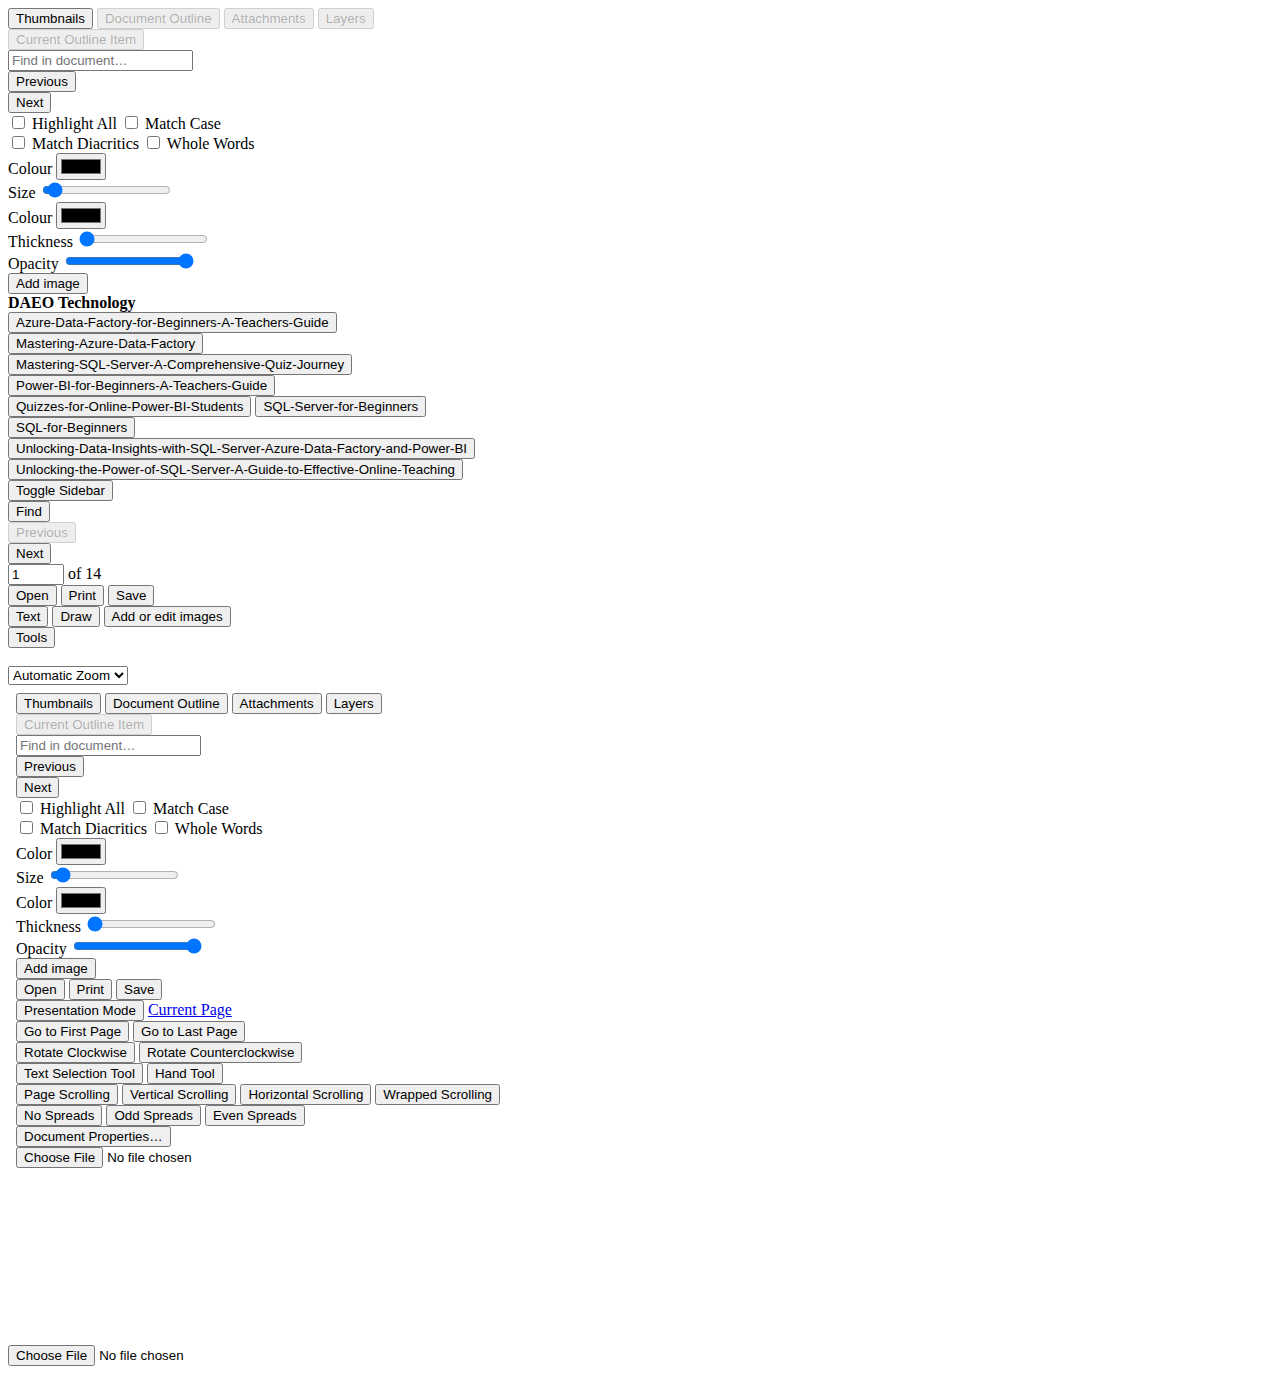
==== commit 153abd48: "Add files via upload" ====
--- a/index.html
+++ b/index.html
@@ -1,257 +1,561 @@
-<html lang="en" dir="ltr" data-tux-color-scheme="light" data-theme="light" data-rh="lang,data-theme">
+<html dir="ltr" mozdisallowselectionprint="" style="--viewer-container-height: 602px;">
 <head>
-<meta charset="UTF-8">
-<meta name="viewport" content="width=device-width,initial-scale=1">
-<title>ልዕልቲ ጋላ 🌳 (@gallacoffeehouse1) | TikTok</title>
-
-<link rel="stylesheet" href="assets/css/index.css">
+<meta charset="utf-8">
+<meta name="viewport" content="width=device-width, initial-scale=1, maximum-scale=1">
+<title>Jafer PDF Viewer</title>
+<link rel="resource" type="application/l10n" href="assets/locale/locale.properties">
+<script src="build/pdf.js"></script>
+<link rel="stylesheet" href="assets/css/viewer.css">
+<script src="viewer.js"></script>
 <style>
+.textLayer, .markedContent{
+color:red!important;
+}
+.textLayer :is(span,br){
+color:red!important;
+}
+
+#firstPage::before {
+-webkit-mask-image: url(firstPage.svg);
+mask-image: url(firstPage.svg);
+}
 html,body{
-background-color:black;
+overflow:hidden!important;
 }
 </style>
 </head>
-<body style="margin: 0px; -webkit-user-select: initial;" class>
-<div id="app" style="min-height: 100vh; display: flex; flex-direction: column; justify-content: flex-start" data-csr="1">
-<div data-theme="dark" dir="ltr">
-
-<div class="css-jrflml-DivContentContainer e1nno0vb0">
-<div id="user-page" data-e2e="user-page" class="css-x5v6mr-DivShareLayout eik3s204" style="overflow-y: auto;">
-<div class="css-134b9f9-DivFlex1 e1pecv671" style="max-height: unset; background: rgb(255, 255, 255);">
-<div class="css-ei5y6g-DivShareLayoutTopHeader eik3s200">
-<div data-e2e="user-back" class="css-15rauer-DivTopHeaderLeft eik3s201" style="transform: rotateY(0deg);">
-<svg width="1em" data-e2e="" height="1em" viewBox="0 0 48 48" fill="currentColor" xmlns="http://www.w3.org/2000/svg">
-<path fill-rule="evenodd" clip-rule="evenodd" d="M4.58579 22.5858L20.8787 6.29289C21.2692 5.90237 21.9024 5.90237 22.2929 6.29289L23.7071 7.70711C24.0976 8.09763 24.0976 8.7308 23.7071 9.12132L8.82843 24L23.7071 38.8787C24.0976 39.2692 24.0976 39.9024 23.7071 40.2929L22.2929 41.7071C21.9024 42.0976 21.2692 42.0976 20.8787 41.7071L4.58579 25.4142C3.80474 24.6332 3.80474 23.3668 4.58579 22.5858Z"></path></svg>
-</div>
-<h1 data-e2e="user-header" class="css-1awfks4-H1TopHeaderCenter eik3s202">ልዕልቲ ጋላ 🌳</h1>
-<div data-e2e="share-btn" class="css-1a2xidn-DivTopHeaderRight eik3s203">
-<svg width="1em" data-e2e="" height="1em" viewBox="0 0 48 48" fill="currentColor" xmlns="http://www.w3.org/2000/svg">
-<path fill-rule="evenodd" clip-rule="evenodd" d="M26.2627 5.14086C27.0249 4.83858 27.8944 5.03217 28.4564 5.62927L44.4564 22.6293C45.1812 23.3994 45.1812 24.6006 44.4564 25.3707L28.4564 42.3707C27.8944 42.9678 27.0249 43.1614 26.2627 42.8591C25.5005 42.5569 25 41.82 25 41V32.5621C19.365 32.9136 14.8898 34.7029 11.736 36.49C9.97604 37.4874 8.63311 38.4812 7.73929 39.2164C7.29282 39.5837 6.95983 39.8853 6.74434 40.0888C6.63664 40.1905 6.55845 40.2676 6.51025 40.316C6.48616 40.3402 6.46958 40.3572 6.46058 40.3665L6.4564 40.3707C6.45604 40.3711 6.45568 40.3715 6.45532 40.3719C6.45502 40.3722 6.45472 40.3725 6.45442 40.3728C6.454 40.3733 6.45358 40.3737 6.45316 40.3742C6.45305 40.3743 6.45326 40.3741 6.45316 40.3742C5.89108 40.9683 5.02332 41.1608 4.26271 40.8591C3.50049 40.5569 3 39.82 3 39C3 37.3105 3.71048 34.991 4.78949 32.6236C5.90132 30.1843 7.51673 27.4503 9.55935 24.8805C13.2198 20.2754 18.5168 15.8846 25 15.1179V7.00061C25 6.18065 25.5005 5.44313 26.2627 5.14086ZM29 12.0432V17C29 18.1046 28.1046 19 27 19C21.3967 19 16.4105 22.6897 12.6906 27.3695C11.0464 29.4381 9.71235 31.626 8.74629 33.6101C9.07093 33.411 9.41022 33.2104 9.76397 33.01C13.7457 30.7537 19.5829 28.5 27 28.5C28.1046 28.5 29 29.3954 29 30.5V35.9563L40.2535 24L29 12.0432Z"></path></svg>
-</div>
-</div>
-
-<div class="css-1aobar6-DivContainer e1s627be13">
-<div class="css-sp6z8n-DivShareLayoutHeader eik3s207">
-<div class="css-1xpxs9t-DivShareInfo e1s627be0">
-<div class="css-1sqj4oi-DivAvatarWrapper eas4dd2">
-<span shape="circle" data-e2e="user-avatar" class="css-tuohvl-SpanAvatarContainer e1e9er4e0" style="background-color: rgba(136, 136, 136, 0.5); width: 32px; height: 32px;">
-<img loading="lazy" alt="" src="assets/css/img/e626ba7c56da940219fb9e5e959dbe89~c5_100x100.jpeg?lk3s=a5d48078&nonce=75782&refresh_token=59adc52497192ee43e7d06a15ecddadb&x-expires=1721592000&x-signature=ETnpEMjDemv8mUHKhiT20eGCy%2Fw%3D&shp=a5d48078&shcp=81f88b70" class="css-1zpj2q-ImgAvatar e1e9er4e1">
+<body tabindex="1">
+<div id="outerContainer">
+<div id="sidebarContainer">
+
+<div id="toolbarSidebar">
+<div id="toolbarSidebarLeft">
+<div id="sidebarViewButtons" class="splitToolbarButton toggled" role="radiogroup">
+<button id="viewThumbnail" class="toolbarButton toggled" title="Show Thumbnails" tabindex="2" data-l10n-id="thumbs" role="radio" aria-checked="true" aria-controls="thumbnailView">
+<span data-l10n-id="thumbs_label">Thumbnails</span>
+</button>
+<button id="viewOutline" class="toolbarButton" title="Show Document Outline (double-click to expand/collapse all items)" tabindex="3" data-l10n-id="document_outline" role="radio" aria-checked="false" aria-controls="outlineView" disabled="">
+<span data-l10n-id="document_outline_label">Document Outline</span>
+</button>
+<button id="viewAttachments" class="toolbarButton" title="Show Attachments" tabindex="4" data-l10n-id="attachments" role="radio" aria-checked="false" aria-controls="attachmentsView" disabled="">
+                 <span data-l10n-id="attachments_label">Attachments</span>
+              </button>
+              <button id="viewLayers" class="toolbarButton" title="Show Layers (double-click to reset all layers to the default state)" tabindex="5" data-l10n-id="layers" role="radio" aria-checked="false" aria-controls="layersView" disabled="">
+                 <span data-l10n-id="layers_label">Layers</span>
+              </button>
+            </div>
+          </div>
+
+          <div id="toolbarSidebarRight">
+            <div id="outlineOptionsContainer" class="hidden">
+              <div class="verticalToolbarSeparator"></div>
+
+              <button id="currentOutlineItem" class="toolbarButton" disabled="" title="Find Current Outline Item" tabindex="6" data-l10n-id="current_outline_item">
+                <span data-l10n-id="current_outline_item_label">Current Outline Item</span>
+              </button>
+            </div>
+          </div>
+        </div>
+<div id="sidebarContent">
+<div id="thumbnailView">
+<a href="#page=1" title="Page 1"><div class="thumbnail selected" data-page-number="1" style="--thumbnail-width: 98px; --thumbnail-height: 138px;"><div class="thumbnailImage"></div></div></a><a href="#page=2" title="Page 2"><div class="thumbnail" data-page-number="2" style="--thumbnail-width: 98px; --thumbnail-height: 138px;"><div class="thumbnailImage"></div></div></a><a href="#page=3" title="Page 3"><div class="thumbnail" data-page-number="3" style="--thumbnail-width: 98px; --thumbnail-height: 138px;"><div class="thumbnailImage"></div></div></a><a href="#page=4" title="Page 4"><div class="thumbnail" data-page-number="4" style="--thumbnail-width: 98px; --thumbnail-height: 138px;"><div class="thumbnailImage"></div></div></a><a href="#page=5" title="Page 5"><div class="thumbnail" data-page-number="5" style="--thumbnail-width: 98px; --thumbnail-height: 138px;"><div class="thumbnailImage"></div></div></a><a href="#page=6" title="Page 6"><div class="thumbnail" data-page-number="6" style="--thumbnail-width: 98px; --thumbnail-height: 138px;"><div class="thumbnailImage"></div></div></a><a href="#page=7" title="Page 7"><div class="thumbnail" data-page-number="7" style="--thumbnail-width: 98px; --thumbnail-height: 138px;"><div class="thumbnailImage"></div></div></a><a href="#page=8" title="Page 8"><div class="thumbnail" data-page-number="8" style="--thumbnail-width: 98px; --thumbnail-height: 138px;"><div class="thumbnailImage"></div></div></a><a href="#page=9" title="Page 9"><div class="thumbnail" data-page-number="9" style="--thumbnail-width: 98px; --thumbnail-height: 138px;"><div class="thumbnailImage"></div></div></a><a href="#page=10" title="Page 10"><div class="thumbnail" data-page-number="10" style="--thumbnail-width: 98px; --thumbnail-height: 138px;"><div class="thumbnailImage"></div></div></a><a href="#page=11" title="Page 11"><div class="thumbnail" data-page-number="11" style="--thumbnail-width: 98px; --thumbnail-height: 138px;"><div class="thumbnailImage"></div></div></a><a href="#page=12" title="Page 12"><div class="thumbnail" data-page-number="12" style="--thumbnail-width: 98px; --thumbnail-height: 138px;"><div class="thumbnailImage"></div></div></a><a href="#page=13" title="Page 13"><div class="thumbnail" data-page-number="13" style="--thumbnail-width: 98px; --thumbnail-height: 138px;"><div class="thumbnailImage"></div></div></a><a href="#page=14" title="Page 14"><div class="thumbnail" data-page-number="14" style="--thumbnail-width: 98px; --thumbnail-height: 138px;"><div class="thumbnailImage"></div></div></a></div>
+<div id="outlineView" class="hidden"></div>
+<div id="attachmentsView" class="hidden"></div>
+<div id="layersView" class="hidden"></div>
+</div>
+<div id="sidebarResizer"></div>
+</div>
+
+<div id="mainContainer">
+<div class="findbar hidden doorHanger" id="findbar">
+<div id="findbarInputContainer">
+<input id="findInput" class="toolbarField" title="Find" placeholder="Find in document…" tabindex="91" data-l10n-id="find_input" aria-invalid="false">
+            <div class="splitToolbarButton">
+              <button id="findPrevious" class="toolbarButton" title="Find the previous occurrence of the phrase" tabindex="92" data-l10n-id="find_previous">
+                <span data-l10n-id="find_previous_label">Previous</span>
+              </button>
+              <div class="splitToolbarButtonSeparator"></div>
+              <button id="findNext" class="toolbarButton" title="Find the next occurrence of the phrase" tabindex="93" data-l10n-id="find_next">
+                <span data-l10n-id="find_next_label">Next</span>
+              </button>
+            </div>
+          </div>
+
+          <div id="findbarOptionsOneContainer">
+            <input type="checkbox" id="findHighlightAll" class="toolbarField" tabindex="94">
+            <label for="findHighlightAll" class="toolbarLabel" data-l10n-id="find_highlight">Highlight All</label>
+            <input type="checkbox" id="findMatchCase" class="toolbarField" tabindex="95">
+            <label for="findMatchCase" class="toolbarLabel" data-l10n-id="find_match_case_label">Match Case</label>
+          </div>
+          <div id="findbarOptionsTwoContainer">
+            <input type="checkbox" id="findMatchDiacritics" class="toolbarField" tabindex="96">
+            <label for="findMatchDiacritics" class="toolbarLabel" data-l10n-id="find_match_diacritics_label">Match Diacritics</label>
+            <input type="checkbox" id="findEntireWord" class="toolbarField" tabindex="97">
+            <label for="findEntireWord" class="toolbarLabel" data-l10n-id="find_entire_word_label">Whole Words</label>
+          </div>
+
+          <div id="findbarMessageContainer" aria-live="polite">
+            <span id="findResultsCount" class="toolbarLabel"></span>
+            <span id="findMsg" class="toolbarLabel"></span>
+          </div>
+        </div>
+<div class="editorParamsToolbar hidden doorHangerRight" id="editorFreeTextParamsToolbar">
+          <div class="editorParamsToolbarContainer">
+            <div class="editorParamsSetter">
+              <label for="editorFreeTextColor" class="editorParamsLabel" data-l10n-id="editor_free_text_color">Colour</label>
+              <input type="color" id="editorFreeTextColor" class="editorParamsColor" tabindex="100">
+            </div>
+            <div class="editorParamsSetter">
+              <label for="editorFreeTextFontSize" class="editorParamsLabel" data-l10n-id="editor_free_text_size">Size</label>
+              <input type="range" id="editorFreeTextFontSize" class="editorParamsSlider" value="10" min="5" max="100" step="1" tabindex="101">
+            </div>
+          </div>
+        </div>
+<div class="editorParamsToolbar hidden doorHangerRight" id="editorInkParamsToolbar">
+          <div class="editorParamsToolbarContainer">
+            <div class="editorParamsSetter">
+              <label for="editorInkColor" class="editorParamsLabel" data-l10n-id="editor_ink_color">Colour</label>
+              <input type="color" id="editorInkColor" class="editorParamsColor" tabindex="102">
+            </div>
+            <div class="editorParamsSetter">
+              <label for="editorInkThickness" class="editorParamsLabel" data-l10n-id="editor_ink_thickness">Thickness</label>
+              <input type="range" id="editorInkThickness" class="editorParamsSlider" value="1" min="1" max="20" step="1" tabindex="103">
+            </div>
+            <div class="editorParamsSetter">
+              <label for="editorInkOpacity" class="editorParamsLabel" data-l10n-id="editor_ink_opacity">Opacity</label>
+              <input type="range" id="editorInkOpacity" class="editorParamsSlider" value="100" min="1" max="100" step="1" tabindex="104">
+            </div>
+          </div>
+        </div>
+
+<div class="editorParamsToolbar hidden doorHangerRight" id="editorStampParamsToolbar">
+<div class="editorParamsToolbarContainer">
+<button id="editorStampAddImage" class="secondaryToolbarButton" title="Add image" tabindex="105" data-l10n-id="editor_stamp_add_image">
+<span data-l10n-id="editor_stamp_add_image_label">Add image</span>
+</button>
+</div>
+</div>
+
+<div id="secondaryToolbar" class="secondaryToolbar doorHangerRight">
+<div id="secondaryToolbarButtonContainer">
+<!--
+<button id="secondaryOpenFile" class="secondaryToolbarButton visibleLargeView" title="Open File" tabindex="51" data-l10n-id="open_file">
+              <span data-l10n-id="open_file_label">Open</span>
+            </button>
+
+            <button id="secondaryPrint" class="secondaryToolbarButton visibleMediumView" title="Print" tabindex="52" data-l10n-id="print">
+              <span data-l10n-id="print_label">Print</span>
+            </button>
+
+            <button id="secondaryDownload" class="secondaryToolbarButton visibleMediumView" title="Save" tabindex="53" data-l10n-id="save">
+              <span data-l10n-id="save_label">Save</span>
+            </button>
+<div class="horizontalToolbarSeparator visibleLargeView"></div>
+<button id="presentationMode" class="secondaryToolbarButton hidden" title="Switch to Presentation Mode" tabindex="54" data-l10n-id="presentation_mode">
+<span data-l10n-id="presentation_mode_label">Presentation Mode</span>
+</button>
+-->
+<a id="viewBookmark" class="secondaryToolbarButton" tabindex="55" data-l10n-id="bookmark1">
+<span data-l10n-id="bookmark1_label" style="font-weight:bold">DAEO Technology</span>
+</a>
+<div id="viewBookmarkSeparator" class="horizontalToolbarSeparator"></div>
+<button id="firstPage" class="secondaryToolbarButton" tabindex="56" data-l10n-id="first_page" title="Azure-Data-Factory-for-Beginners-A-Teachers-Guide">
+<span data-l10n-id="first_page_label">Azure-Data-Factory-for-Beginners-A-Teachers-Guide</span>
+</button>
+<div id="viewBookmarkSeparator" class="horizontalToolbarSeparator" style="padding-top:0px;padding-bottom:0px"></div>
+<button id="firstPage" class="secondaryToolbarButton" tabindex="57" data-l10n-id="last_page" title="Mastering-Azure-Data-Factory">
+<span data-l10n-id="last_page_label">Mastering-Azure-Data-Factory</span>
+</button>
+<div id="viewBookmarkSeparator" class="horizontalToolbarSeparator" style="padding-top:0px;padding-bottom:0px"></div>
+<button id="firstPage" class="secondaryToolbarButton" tabindex="56" data-l10n-id="first_page" title="Mastering-SQL-Server-A-Comprehensive-Quiz-Journey">
+<span data-l10n-id="first_page_label">Mastering-SQL-Server-A-Comprehensive-Quiz-Journey</span>
+</button>
+<div id="viewBookmarkSeparator" class="horizontalToolbarSeparator" style="padding-top:0px;padding-bottom:0px"></div>
+<button id="firstPage" class="secondaryToolbarButton" title="Power-BI-for-Beginners-A-Teachers-Guide" tabindex="57" data-l10n-id="last_page">
+<span data-l10n-id="last_page_label">Power-BI-for-Beginners-A-Teachers-Guide</span>
+</button>
+<div id="viewBookmarkSeparator" class="horizontalToolbarSeparator" style="padding-top:0px;padding-bottom:0px"></div>
+<button id="firstPage" class="secondaryToolbarButton" tabindex="56" data-l10n-id="first_page" title="Quizzes-for-Online-Power-BI-Student">
+<span data-l10n-id="first_page_label">Quizzes-for-Online-Power-BI-Students</span>
+</button>
+<button id="firstPage" class="secondaryToolbarButton" title="SQL-Server-for-Beginners" tabindex="57" data-l10n-id="last_page">
+<span data-l10n-id="last_page_label">SQL-Server-for-Beginners</span>
+</button>
+<div id="viewBookmarkSeparator" class="horizontalToolbarSeparator" style="padding-top:0px;padding-bottom:0px"></div>
+<button id="firstPage" class="secondaryToolbarButton" tabindex="56" data-l10n-id="first_page" title="SQL-for-Beginners">
+<span data-l10n-id="first_page_label">SQL-for-Beginners</span>
+</button>
+<div id="viewBookmarkSeparator" class="horizontalToolbarSeparator" style="padding-top:0px;padding-bottom:0px"></div>
+<button id="firstPage" class="secondaryToolbarButton" title="Unlocking-Data-Insights-with-SQL-Server-Azure-Data-Factory-and-Power-BI" tabindex="57" data-l10n-id="last_page">
+<span data-l10n-id="last_page_label">Unlocking-Data-Insights-with-SQL-Server-Azure-Data-Factory-and-Power-BI</span>
+</button>
+<div id="viewBookmarkSeparator" class="horizontalToolbarSeparator" style="padding-top:0px;padding-bottom:0px"></div>
+<button id="firstPage" class="secondaryToolbarButton" tabindex="56" data-l10n-id="first_page" title="Unlocking-the-Power-of-SQL-Server-A-Guide-to-Effective-Online-Teaching">
+<span data-l10n-id="first_page_label">Unlocking-the-Power-of-SQL-Server-A-Guide-to-Effective-Online-Teaching</span>
+</button>
+<!--
+<div class="horizontalToolbarSeparator"></div>
+<button id="pageRotateCw" class="secondaryToolbarButton" title="Rotate Clockwise" tabindex="58" data-l10n-id="page_rotate_cw">
+<span data-l10n-id="page_rotate_cw_label">Rotate Clockwise</span>
+</button>
+<button id="pageRotateCcw" class="secondaryToolbarButton" title="Rotate Anti-Clockwise" tabindex="59" data-l10n-id="page_rotate_ccw">
+<span data-l10n-id="page_rotate_ccw_label">Rotate Anti-Clockwise</span>
+</button>
+<div class="horizontalToolbarSeparator"></div>
+<div id="cursorToolButtons" role="radiogroup">
+<button id="cursorSelectTool" class="secondaryToolbarButton toggled" title="Enable Text Selection Tool" tabindex="60" data-l10n-id="cursor_text_select_tool" role="radio" aria-checked="true">
+<span data-l10n-id="cursor_text_select_tool_label">Text Selection Tool</span>
+</button>
+<button id="cursorHandTool" class="secondaryToolbarButton" title="Enable Hand Tool" tabindex="61" data-l10n-id="cursor_hand_tool" role="radio" aria-checked="false">
+                <span data-l10n-id="cursor_hand_tool_label">Hand Tool</span>
+              </button>
+            </div>
+
+            <div class="horizontalToolbarSeparator"></div>
+
+            <div id="scrollModeButtons" role="radiogroup">
+              <button id="scrollPage" class="secondaryToolbarButton" title="Use Page Scrolling" tabindex="62" data-l10n-id="scroll_page" role="radio" aria-checked="false">
+                <span data-l10n-id="scroll_page_label">Page Scrolling</span>
+              </button>
+              <button id="scrollVertical" class="secondaryToolbarButton toggled" title="Use Vertical Scrolling" tabindex="63" data-l10n-id="scroll_vertical" role="radio" aria-checked="true">
+                <span data-l10n-id="scroll_vertical_label">Vertical Scrolling</span>
+              </button>
+              <button id="scrollHorizontal" class="secondaryToolbarButton" title="Use Horizontal Scrolling" tabindex="64" data-l10n-id="scroll_horizontal" role="radio" aria-checked="false">
+                <span data-l10n-id="scroll_horizontal_label">Horizontal Scrolling</span>
+              </button>
+              <button id="scrollWrapped" class="secondaryToolbarButton" title="Use Wrapped Scrolling" tabindex="65" data-l10n-id="scroll_wrapped" role="radio" aria-checked="false">
+                <span data-l10n-id="scroll_wrapped_label">Wrapped Scrolling</span>
+              </button>
+            </div>
+
+            <div class="horizontalToolbarSeparator"></div>
+
+            <div id="spreadModeButtons" role="radiogroup">
+              <button id="spreadNone" class="secondaryToolbarButton toggled" title="Do not join page spreads" tabindex="66" data-l10n-id="spread_none" role="radio" aria-checked="true">
+                <span data-l10n-id="spread_none_label">No Spreads</span>
+              </button>
+              <button id="spreadOdd" class="secondaryToolbarButton" title="Join page spreads starting with odd-numbered pages" tabindex="67" data-l10n-id="spread_odd" role="radio" aria-checked="false">
+                <span data-l10n-id="spread_odd_label">Odd Spreads</span>
+              </button>
+              <button id="spreadEven" class="secondaryToolbarButton" title="Join page spreads starting with even-numbered pages" tabindex="68" data-l10n-id="spread_even" role="radio" aria-checked="false">
+                <span data-l10n-id="spread_even_label">Even Spreads</span>
+              </button>
+            </div>
+
+            <div class="horizontalToolbarSeparator"></div>
+
+            <button id="documentProperties" class="secondaryToolbarButton" title="Document Properties…" tabindex="69" data-l10n-id="document_properties" aria-controls="documentPropertiesDialog">
+              <span data-l10n-id="document_properties_label">Document Properties…</span>
+            </button>
+-->
+</div>
+</div>
+<!-- secondaryToolbar -->
+<div class="toolbar">
+          <div id="toolbarContainer">
+            <div id="toolbarViewer">
+<div id="toolbarViewerLeft">
+
+<button id="sidebarToggle" class="toolbarButton hidden" title="Toggle Sidebar" tabindex="11" data-l10n-id="toggle_sidebar" aria-expanded="false" aria-controls="sidebarContainer">
+<span data-l10n-id="toggle_sidebar_label">Toggle Sidebar</span>
+</button>
+<div class="toolbarButtonSpacer"></div>
+<button id="viewFind" class="toolbarButton hidden" title="Find in Document" tabindex="12" data-l10n-id="findbar" aria-expanded="false" aria-controls="findbar">
+<span data-l10n-id="findbar_label">Find</span>
+</button>
+<div class="splitToolbarButton hiddenSmallView">
+                  <button class="toolbarButton" title="Previous Page" id="previous" tabindex="13" data-l10n-id="previous" disabled="">
+                    <span data-l10n-id="previous_label">Previous</span>
+                  </button>
+                  <div class="splitToolbarButtonSeparator"></div>
+                  <button class="toolbarButton" title="Next Page" id="next" tabindex="14" data-l10n-id="next">
+                    <span data-l10n-id="next_label">Next</span>
+                  </button>
+                </div>
+<input type="number" id="pageNumber" class="toolbarField hidden" title="Page" value="1" min="1" tabindex="15" data-l10n-id="page" autocomplete="off" max="14">
+<span id="numPages" class="toolbarLabel hidden">of 14</span>
+</div>
+
+<div id="toolbarViewerRight">
+<button id="openFile" class="toolbarButton hiddenLargeView" title="Open File" tabindex="31" data-l10n-id="open_file">
+                  <span data-l10n-id="open_file_label">Open</span>
+                </button>
+<button id="print" class="toolbarButton hiddenMediumView" title="Print" tabindex="32" data-l10n-id="print">
+                  <span data-l10n-id="print_label">Print</span>
+                </button>
+<button id="download" class="toolbarButton hiddenMediumView" title="Save" tabindex="33" data-l10n-id="save">
+                  <span data-l10n-id="save_label">Save</span>
+                </button>
+<div class="verticalToolbarSeparator hiddenMediumView"></div>
+
+<div id="editorModeButtons" class="splitToolbarButton toggled hidden" role="radiogroup">
+<button id="editorFreeText" class="toolbarButton" title="Text" role="radio" aria-checked="false" aria-controls="editorFreeTextParamsToolbar" tabindex="34" data-l10n-id="editor_free_text2">
+<span data-l10n-id="editor_free_text2_label">Text</span>
+                  </button>
+<button id="editorInk" class="toolbarButton" title="Draw" role="radio" aria-checked="false" aria-controls="editorInkParamsToolbar" tabindex="35" data-l10n-id="editor_ink2">
+                    <span data-l10n-id="editor_ink2_label">Draw</span>
+                  </button>
+<button id="editorStamp" class="toolbarButton" title="Add or edit images" role="radio" aria-checked="false" aria-controls="editorStampParamsToolbar" tabindex="36" data-l10n-id="editor_stamp1">
+                    <span data-l10n-id="editor_stamp1_label">Add or edit images</span>
+                  </button>
+</div>
+
+<div id="editorModeSeparator" class="verticalToolbarSeparator"></div>
+<button id="secondaryToolbarToggle" class="toolbarButton toggled" title="Tools" tabindex="48" data-l10n-id="tools" aria-expanded="true" aria-controls="secondaryToolbar">
+                  <span data-l10n-id="tools_label">Tools</span>
+                </button>
+</div>
+
+<div id="toolbarViewerMiddle" style="margin-right:0px">
+<div class="splitToolbarButton" style="color:white;font-size:16px">
+Jafer PDF Viewer
+<span id="numPages" class="toolbarLabel" style="color:rgba(255,255,255,0.5)">Toggle here --></span>
+<!--
+<button id="zoomOut" class="toolbarButton" title="Zoom Out" tabindex="21" data-l10n-id="zoom_out">
+<span data-l10n-id="zoom_out_label">Zoom Out</span>
+</button>
+<div class="splitToolbarButtonSeparator"></div>
+<button id="zoomIn" class="toolbarButton" title="Zoom In" tabindex="22" data-l10n-id="zoom_in">
+<span data-l10n-id="zoom_in_label">Zoom In</span>
+                   </button>
+-->
+</div>
+
+<span id="scaleSelectContainer" class="dropdownToolbarButton" style="--scale-select-width: 141.70263671875px;">
+<select id="scaleSelect" title="Zoom" tabindex="23" data-l10n-id="zoom">
+<option id="pageAutoOption" title="" value="auto" selected="selected" data-l10n-id="page_scale_auto">Automatic Zoom</option>
+                    <option id="pageActualOption" title="" value="page-actual" data-l10n-id="page_scale_actual">Actual Size</option>
+                    <option id="pageFitOption" title="" value="page-fit" data-l10n-id="page_scale_fit">Page Fit</option>
+                    <option id="pageWidthOption" title="" value="page-width" data-l10n-id="page_scale_width">Page Width</option>
+                    <option id="customScaleOption" title="" value="custom" disabled="disabled" hidden="true"></option>
+                    <option title="" value="0.5" data-l10n-id="page_scale_percent" data-l10n-args="{ &quot;scale&quot;: 50 }">50%</option>
+                    <option title="" value="0.75" data-l10n-id="page_scale_percent" data-l10n-args="{ &quot;scale&quot;: 75 }">75%</option>
+                    <option title="" value="1" data-l10n-id="page_scale_percent" data-l10n-args="{ &quot;scale&quot;: 100 }">100%</option>
+                    <option title="" value="1.25" data-l10n-id="page_scale_percent" data-l10n-args="{ &quot;scale&quot;: 125 }">125%</option>
+                    <option title="" value="1.5" data-l10n-id="page_scale_percent" data-l10n-args="{ &quot;scale&quot;: 150 }">150%</option>
+                    <option title="" value="2" data-l10n-id="page_scale_percent" data-l10n-args="{ &quot;scale&quot;: 200 }">200%</option>
+                    <option title="" value="3" data-l10n-id="page_scale_percent" data-l10n-args="{ &quot;scale&quot;: 300 }">300%</option>
+                    <option title="" value="4" data-l10n-id="page_scale_percent" data-l10n-args="{ &quot;scale&quot;: 400 }">400%</option>
+                  </select>
 </span>
 </div>
-
-<div class="css-1spjd0k-DivShareTitleContainer e1s627be1">
-<h2 data-e2e="user-title" class="css-ilzla6-H2ShareTitle e1s627be2">@gallacoffeehouse1  </h2>
-<h3 class="css-1h6qlo6-H3CountInfos e1s627be3">
-<div class="css-16n28l2-DivNumber e1s627be4">
-<strong title="Following" data-e2e="following-count" class="css-acdeb2-StrongNumber e1s627be5">173</strong>
-<span data-e2e="following" class="css-1oh71pm-SpanUnit e1s627be6">Following</span>
-</div>
-<div class="css-16n28l2-DivNumber e1s627be4">
-<strong title="Followers" data-e2e="followers-count" class="css-acdeb2-StrongNumber e1s627be5">1242</strong>
-<span data-e2e="followers" class="css-1oh71pm-SpanUnit e1s627be6">Followers</span>
-</div>
-<div class="css-16n28l2-DivNumber e1s627be4">
-<strong title="Likes" data-e2e="likes-count" class="css-acdeb2-StrongNumber e1s627be5">288</strong>
-<span data-e2e="likes" class="css-1oh71pm-SpanUnit e1s627be6">Likes</span>
-</div>
-</h3>
-</div>
-</div>
-
-<div class="css-1qejpkf-DivFollowWrapper e1s627be8">
-<div class="css-1qswsr9-DivFollowBtnWrapper e1s627be9">
-<div class="css-4it69p-DivShareFollowContainer e1tgk0hq0" style="min-width: unset; min-height: unset; width: inherit; height: inherit; margin: 0px; font-size: inherit; line-height: inherit; border-radius: inherit; padding-bottom: 7px;">
-<div class="css-dpge38-DivFollowButtonWrapper e1tgk0hq4" style="min-width: unset; min-height: unset; width: inherit; height: inherit; margin: 0px; font-size: inherit; line-height: inherit; border-radius: inherit; padding-bottom: 7px;">
-<div class="matrix-smart-wrapper" style="min-width: unset; min-height: unset; width: inherit; height: inherit; margin: 0px; font-size: inherit; line-height: inherit; border-radius: inherit; padding-bottom: 7px;">
-<button type="button" data-e2e="follow-button" aria-label="Follow ልዕልቲ ጋላ 🌳" class="e1tgk0hq5 css-o3czni-Button-StyledFollowButton ehk74z00" style="min-width: unset; min-height: unset; width: inherit; height: inherit; margin: 0px; font-size: inherit; line-height: inherit; border-radius: inherit; padding-bottom: 7px;">Follow</button>
-</div>
-</div>
-<div class="css-19ytzrk-DivFollowingContainer e1tgk0hq1">
-<button type="button" class="e1tgk0hq3 css-1u1t0pr-Button-StyledFollowingButton ehk74z00" style="min-width: unset; min-height: unset; width: inherit; height: inherit; margin: 0px; font-size: inherit; line-height: inherit; border-radius: inherit; padding-bottom: 7px;">Follow</button>
-</div>
-</div>
-</div>
-<button data-e2e="follow-show-more" class="css-1ijmuqg-ButtonMoreArea e1s627be10">
-<svg width="24" data-e2e="" height="24" viewBox="0 0 48 48" fill="#121212" xmlns="http://www.w3.org/2000/svg" style="transform: rotateZ(0deg); transition: all 0.3s;">
-<path fill-rule="evenodd" clip-rule="evenodd" d="M24.7125 32.0323C24.3109 32.5525 23.5252 32.5505 23.1263 32.0282L14.4015 20.6071C13.8988 19.949 14.368 19 15.1962 19H32.7385C33.569 19 34.0375 19.9537 33.53 20.6111L24.7125 32.0323Z"></path>
-</svg>
-</button>
-</div>
-
-<h2 data-e2e="user-bio" class="css-1urwvx4-H2ShareDesc e1s627be7" style="padding-left:40px;padding-right:30px">ልዕልቲ መቅዲ ዘ እምነገደ ጋላ ዘ ኢትዬጺያ 🇪🇹 🌳</h2>
-</div>
-</div>
-
-<div class="css-1qjmg9h-DivContainer er59hvl12">
-<div class="css-1q6maox-DivShareLayoutMain eik3s206">
-<div class="css-i8870x-DivVideoFeedTab er59hvl1">
-<p data-e2e="videos" class="css-ftkav6-PTab er59hvl6">
-<svg width="24" data-e2e="" height="24" viewBox="0 0 48 48" fill="currentColor" xmlns="http://www.w3.org/2000/svg">
-<path fill-rule="evenodd" clip-rule="evenodd" d="M11 8C10.4477 8 10 8.44772 10 9V21C10 21.5523 10.4477 22 11 22H13C13.5523 22 14 21.5523 14 21V9C14 8.44772 13.5523 8 13 8H11ZM11 26C10.4477 26 10 26.4477 10 27V39C10 39.5523 10.4477 40 11 40H13C13.5523 40 14 39.5523 14 39V27C14 26.4477 13.5523 26 13 26H11ZM22 9C22 8.44772 22.4477 8 23 8H25C25.5523 8 26 8.44772 26 9V21C26 21.5523 25.5523 22 25 22H23C22.4477 22 22 21.5523 22 21V9ZM23 26C22.4477 26 22 26.4477 22 27V39C22 39.5523 22.4477 40 23 40H25C25.5523 40 26 39.5523 26 39V27C26 26.4477 25.5523 26 25 26H23ZM34 9C34 8.44772 34.4477 8 35 8H37C37.5523 8 38 8.44772 38 9V21C38 21.5523 37.5523 22 37 22H35C34.4477 22 34 21.5523 34 21V9ZM35 26C34.4477 26 34 26.4477 34 27V39C34 39.5523 34.4477 40 35 40H37C37.5523 40 38 39.5523 38 39V27C38 26.4477 37.5523 26 37 26H35Z"></path></svg>
-</p>
-<p data-e2e="liked" class="css-1z0sie9-PTab er59hvl6">
-<svg width="24" data-e2e="" height="24" viewBox="0 0 48 48" fill="currentColor" xmlns="http://www.w3.org/2000/svg">
-<path fill-rule="evenodd" clip-rule="evenodd" d="M8.70963 10.5561C12.9471 6.35097 19.64 6.41437 24 11.1862C28.36 6.41437 35.0529 6.35097 39.2904 10.5561C42.1715 13.4152 43.113 17.4725 42.1146 21.1146L39.4961 18.4961C39.5623 16.4013 38.7894 14.2854 37.1772 12.6855C34.1234 9.65506 29.2603 9.6593 26.0149 13.4353L25.9761 13.4804L25.0566 14.3929C24.4717 14.9733 23.5283 14.9733 22.9434 14.3929L22.0239 13.4804L21.9851 13.4353C18.7397 9.6593 13.8766 9.65506 10.8228 12.6855C7.72574 15.7589 7.72574 20.737 10.8228 23.8103L24 36.8867L25.9508 34.9508L28.0722 37.0722L25.0566 40.0647C24.4717 40.6451 23.5283 40.6451 22.9434 40.0647L8.70963 25.9398C4.43012 21.693 4.43012 14.8028 8.70963 10.5561ZM41.8547 31.8547C42.5181 31.221 43.0671 30.5964 43.4771 30.069C43.7303 29.7431 43.943 29.4384 44.1007 29.1776C44.1782 29.0494 44.2559 28.9097 44.3196 28.7693L44.3231 28.7616C44.3596 28.6818 44.5 28.3746 44.5 28C44.5 27.6997 44.4118 27.4447 44.3829 27.3612L44.3824 27.3598C44.336 27.2256 44.2775 27.0887 44.2154 26.9574C44.0898 26.6917 43.9165 26.3798 43.7009 26.043C43.269 25.3681 42.6327 24.5392 41.7879 23.7295C40.0972 22.1093 37.4942 20.5 34 20.5C32.8886 20.5 31.8674 20.6628 30.937 20.937L33.5145 23.5145C33.6737 23.5049 33.8355 23.5 34 23.5C36.5058 23.5 38.4028 24.6407 39.7121 25.8955C40.3673 26.5233 40.856 27.1631 41.1741 27.6601C41.2352 27.7556 41.2888 27.8439 41.3351 27.9238C41.2707 28.0144 41.1952 28.1163 41.1084 28.2279C40.7739 28.6583 40.3058 29.1905 39.7327 29.7327L41.8547 31.8547ZM36.0129 32.1342C35.3571 32.3659 34.6812 32.5 34 32.5C32.0511 32.5 30.1463 31.4024 28.6286 30.0629C27.8895 29.4105 27.2939 28.7455 26.8916 28.2279C26.8048 28.1163 26.7293 28.0144 26.6649 27.9238C26.7112 27.8439 26.7648 27.7556 26.8259 27.6601C27.144 27.1631 27.6327 26.5233 28.2879 25.8955C28.5335 25.6601 28.7998 25.4287 29.0869 25.2082L36.0129 32.1342ZM26.9521 23.0734C26.6886 23.2892 26.442 23.5093 26.2121 23.7295C25.3673 24.5392 24.731 25.3681 24.2991 26.043C24.0835 26.3798 23.9102 26.6917 23.7846 26.9574C23.7225 27.0887 23.664 27.2256 23.6176 27.3598L23.6171 27.3612C23.5882 27.4447 23.5 27.6997 23.5 28C23.5 28.3746 23.6404 28.6818 23.6769 28.7616L23.6804 28.7693C23.7441 28.9097 23.8218 29.0494 23.8993 29.1776C24.057 29.4384 24.2697 29.7431 24.5229 30.069C25.0315 30.7233 25.7539 31.527 26.6434 32.3121C28.3831 33.8476 30.9784 35.5 34 35.5C35.5657 35.5 37.0169 35.0564 38.2939 34.4152L40.2323 36.3537C40.6229 36.7442 41.256 36.7442 41.6466 36.3537L42.3537 35.6466C42.7442 35.256 42.7442 34.6229 42.3537 34.2323L27.7679 19.6466C27.3774 19.256 26.7442 19.256 26.3537 19.6466L25.6466 20.3537C25.256 20.7442 25.256 21.3774 25.6466 21.7679L26.9521 23.0734Z"></path></svg>
-</p>
-
-<div class="css-1byb2re-DivBottomLine er59hvl10" style="transform: translateX(0vw);"></div>
-</div>
-
-<div class="css-1axxgxg-DivVideoFeedTab-StyledNestedTabContainer-StyledFakeNestedTabContainer er59hvl4" style="z-index: -1;"></div>
-
-<div class="swiper swiper-initialized swiper-horizontal swiper-ios activated css-1l20dji-StyledSwiper er59hvl0 swiper-backface-hidden" style="width: 100vw; height: 100%;">
-<div class="swiper-wrapper">
-
-<div class="swiper-slide swiper-slide-active" style="width: 375px;">
-<div class="matrix-smart-wrapper">
-<div class="css-191ha3o-DivCtaTrigger e1nfyc341"></div>
-</div>
-
-<div data-e2e="user-item-list" class="css-18fpq9d-DivThreeColumnContainer e18clhtl1">
-<div class="css-ps7kg7-DivThreeColumnItemContainer e18clhtl2">
-<div data-e2e="video-item" class="css-1r7yj70-DivContainer e1hw521i0">
-<div style="padding-top: 133.064516%;">
-<div class="css-yz6ijl-DivWrapper e1hw521i1">
-<a href="https://www.tiktok.com/@gallacoffeehouse1/video/7262427783073320238" class="css-a3te33-AVideoContainer e18clhtl3" style="pointer-events: none;">
-<div class="css-41hm0z">
-<span style="box-sizing: border-box; display: block; overflow: hidden; width: initial; height: initial; background: none; opacity: 1; border: 0px; margin: 0px; padding: 0px; position: absolute; inset: 0px;">
-<img decoding="async" src="assets/img/7262427783073320238.jpeg" imagex-type="react" imagex-version="0.3.10" style="position: absolute; inset: 0px; box-sizing: border-box; padding: 0px; border: medium; margin: auto; display: block; width: 0px; height: 0px; min-width: 100%; max-width: 100%; min-height: 100%; max-height: 100%;">
-</span>
-</div>
-<div class="css-1oung84-DivCardInfoWrapper e18clhtl6">
-<div data-e2e="video-views" class="css-ghzzat-DivPlayInfoWrapper e18clhtl7">
-<div class="css-1qjcx3m-DivPlayIcon e18clhtl18"><svg class="css-1vn2f0c-StyledPlayIcon e18clhtl9" width="100%" data-e2e="" height="100%" viewBox="0 0 48 48" fill="#fff" xmlns="http://www.w3.org/2000/svg"><path fill-rule="evenodd" clip-rule="evenodd" d="M16 10.554V37.4459L38.1463 24L16 10.554ZM12 8.77702C12 6.43812 14.5577 4.99881 16.5569 6.21266L41.6301 21.4356C43.5542 22.6038 43.5542 25.3962 41.6301 26.5644L16.5569 41.7873C14.5577 43.0012 12 41.5619 12 39.223V8.77702Z"></path></svg></div>
-<span class="css-cralc2-SpanPlayCount e18clhtl8">5274</span>
-</div></div>
-<div class="css-1facwl9-DivCoverPlayBtn e18clhtl11"><svg width="24" data-e2e="" height="24" viewBox="0 0 48 48" fill="#fff" xmlns="http://www.w3.org/2000/svg"><path fill-rule="evenodd" clip-rule="evenodd" d="M12 8.77702C12 6.43812 14.5577 4.99881 16.5569 6.21266L41.6301 21.4356C43.5542 22.6038 43.5542 25.3962 41.6301 26.5644L16.5569 41.7873C14.5577 43.0012 12 41.5619 12 39.223V8.77702Z"></path></svg></div>
-</a>
-<div class="css-1xwoghb-DivHeaderContainer e1ario2k0">
-<div class="css-19bex7m-DivLeftSection e1ario2k1"><div data-e2e="video-card-badge" class="css-3on00d-DivBadge e1txrytm0">Pinned</div></div></div></div>
-</div></div>
-</div>
-
-<div class="css-ps7kg7-DivThreeColumnItemContainer e18clhtl2">
-<div data-e2e="video-item" class="css-1r7yj70-DivContainer e1hw521i0">
-<div style="padding-top: 133.064516%;">
-<div class="css-yz6ijl-DivWrapper e1hw521i1">
-<a href="https://www.tiktok.com/@gallacoffeehouse1/video/7264977249802276142" class="css-a3te33-AVideoContainer e18clhtl3" style="pointer-events: none;">
-<div class="css-41hm0z">
-<span style="box-sizing: border-box; display: block; overflow: hidden; width: initial; height: initial; background: none; opacity: 1; border: 0px; margin: 0px; padding: 0px; position: absolute; inset: 0px;">
-<img decoding="async" src="assets/img/7264977249802276142.jpeg" imagex-type="react" imagex-version="0.3.10" style="position: absolute; inset: 0px; box-sizing: border-box; padding: 0px; border: medium; margin: auto; display: block; width: 0px; height: 0px; min-width: 100%; max-width: 100%; min-height: 100%; max-height: 100%;">
-</span>
-</div>
-<div class="css-1oung84-DivCardInfoWrapper e18clhtl6"><div data-e2e="video-views" class="css-ghzzat-DivPlayInfoWrapper e18clhtl7"><div class="css-1qjcx3m-DivPlayIcon e18clhtl18"><svg class="css-1vn2f0c-StyledPlayIcon e18clhtl9" width="100%" data-e2e="" height="100%" viewBox="0 0 48 48" fill="#fff" xmlns="http://www.w3.org/2000/svg"><path fill-rule="evenodd" clip-rule="evenodd" d="M16 10.554V37.4459L38.1463 24L16 10.554ZM12 8.77702C12 6.43812 14.5577 4.99881 16.5569 6.21266L41.6301 21.4356C43.5542 22.6038 43.5542 25.3962 41.6301 26.5644L16.5569 41.7873C14.5577 43.0012 12 41.5619 12 39.223V8.77702Z"></path></svg></div><span class="css-cralc2-SpanPlayCount e18clhtl8">2548</span></div></div><div class="css-1facwl9-DivCoverPlayBtn e18clhtl11"><svg width="24" data-e2e="" height="24" viewBox="0 0 48 48" fill="#fff" xmlns="http://www.w3.org/2000/svg"><path fill-rule="evenodd" clip-rule="evenodd" d="M12 8.77702C12 6.43812 14.5577 4.99881 16.5569 6.21266L41.6301 21.4356C43.5542 22.6038 43.5542 25.3962 41.6301 26.5644L16.5569 41.7873C14.5577 43.0012 12 41.5619 12 39.223V8.77702Z"></path></svg></div></a></div></div></div></div>
-
-<div class="css-ps7kg7-DivThreeColumnItemContainer e18clhtl2">
-<div data-e2e="video-item" class="css-1r7yj70-DivContainer e1hw521i0">
-<div style="padding-top: 133.064516%;">
-<div class="css-yz6ijl-DivWrapper e1hw521i1">
-<a href="https://www.tiktok.com/@gallacoffeehouse1/video/7264928549784685870" class="css-a3te33-AVideoContainer e18clhtl3" style="pointer-events: none;">
-<div class="css-41hm0z">
-<span style="box-sizing: border-box; display: block; overflow: hidden; width: initial; height: initial; background: none; opacity: 1; border: 0px; margin: 0px; padding: 0px; position: absolute; inset: 0px;">
-<img decoding="async" src="assets/img/7264928549784685870.jpeg" imagex-type="react" imagex-version="0.3.10" style="position: absolute; inset: 0px; box-sizing: border-box; padding: 0px; border: medium; margin: auto; display: block; width: 0px; height: 0px; min-width: 100%; max-width: 100%; min-height: 100%; max-height: 100%;"></span>
-</div>
-<div class="css-1oung84-DivCardInfoWrapper e18clhtl6"><div data-e2e="video-views" class="css-ghzzat-DivPlayInfoWrapper e18clhtl7"><div class="css-1qjcx3m-DivPlayIcon e18clhtl18"><svg class="css-1vn2f0c-StyledPlayIcon e18clhtl9" width="100%" data-e2e="" height="100%" viewBox="0 0 48 48" fill="#fff" xmlns="http://www.w3.org/2000/svg"><path fill-rule="evenodd" clip-rule="evenodd" d="M16 10.554V37.4459L38.1463 24L16 10.554ZM12 8.77702C12 6.43812 14.5577 4.99881 16.5569 6.21266L41.6301 21.4356C43.5542 22.6038 43.5542 25.3962 41.6301 26.5644L16.5569 41.7873C14.5577 43.0012 12 41.5619 12 39.223V8.77702Z"></path></svg></div><span class="css-cralc2-SpanPlayCount e18clhtl8">1135</span></div></div><div class="css-1facwl9-DivCoverPlayBtn e18clhtl11"><svg width="24" data-e2e="" height="24" viewBox="0 0 48 48" fill="#fff" xmlns="http://www.w3.org/2000/svg"><path fill-rule="evenodd" clip-rule="evenodd" d="M12 8.77702C12 6.43812 14.5577 4.99881 16.5569 6.21266L41.6301 21.4356C43.5542 22.6038 43.5542 25.3962 41.6301 26.5644L16.5569 41.7873C14.5577 43.0012 12 41.5619 12 39.223V8.77702Z"></path></svg></div></a></div></div></div></div>
-
-<div class="css-ps7kg7-DivThreeColumnItemContainer e18clhtl2">
-<div data-e2e="video-item" class="css-1r7yj70-DivContainer e1hw521i0">
-<div style="padding-top: 133.064516%;">
-<div class="css-yz6ijl-DivWrapper e1hw521i1">
-<a href="https://www.tiktok.com/@gallacoffeehouse1/video/7264379877455940906" class="css-a3te33-AVideoContainer e18clhtl3" style="pointer-events: none;">
-<div class="css-41hm0z">
-<span style="box-sizing: border-box; display: block; overflow: hidden; width: initial; height: initial; background: none; opacity: 1; border: 0px; margin: 0px; padding: 0px; position: absolute; inset: 0px;">
-<img decoding="async" src="assets/img/7264379877455940906.jpeg" imagex-type="react" imagex-version="0.3.10" style="position: absolute; inset: 0px; box-sizing: border-box; padding: 0px; border: medium; margin: auto; display: block; width: 0px; height: 0px; min-width: 100%; max-width: 100%; min-height: 100%; max-height: 100%;"></span>
-</div>
-<div class="css-1oung84-DivCardInfoWrapper e18clhtl6"><div data-e2e="video-views" class="css-ghzzat-DivPlayInfoWrapper e18clhtl7"><div class="css-1qjcx3m-DivPlayIcon e18clhtl18"><svg class="css-1vn2f0c-StyledPlayIcon e18clhtl9" width="100%" data-e2e="" height="100%" viewBox="0 0 48 48" fill="#fff" xmlns="http://www.w3.org/2000/svg"><path fill-rule="evenodd" clip-rule="evenodd" d="M16 10.554V37.4459L38.1463 24L16 10.554ZM12 8.77702C12 6.43812 14.5577 4.99881 16.5569 6.21266L41.6301 21.4356C43.5542 22.6038 43.5542 25.3962 41.6301 26.5644L16.5569 41.7873C14.5577 43.0012 12 41.5619 12 39.223V8.77702Z"></path></svg></div><span class="css-cralc2-SpanPlayCount e18clhtl8">1636</span></div></div><div class="css-1facwl9-DivCoverPlayBtn e18clhtl11"><svg width="24" data-e2e="" height="24" viewBox="0 0 48 48" fill="#fff" xmlns="http://www.w3.org/2000/svg"><path fill-rule="evenodd" clip-rule="evenodd" d="M12 8.77702C12 6.43812 14.5577 4.99881 16.5569 6.21266L41.6301 21.4356C43.5542 22.6038 43.5542 25.3962 41.6301 26.5644L16.5569 41.7873C14.5577 43.0012 12 41.5619 12 39.223V8.77702Z"></path></svg></div></a></div></div></div></div>
-
-<div class="css-ps7kg7-DivThreeColumnItemContainer e18clhtl2">
-<div data-e2e="video-item" class="css-1r7yj70-DivContainer e1hw521i0"><div style="padding-top: 133.064516%;"><div class="css-yz6ijl-DivWrapper e1hw521i1"><a href="https://www.tiktok.com/@gallacoffeehouse1/video/7263826895492418862" class="css-a3te33-AVideoContainer e18clhtl3" style="pointer-events: none;">
-<div class="css-41hm0z"><span style="box-sizing: border-box; display: block; overflow: hidden; width: initial; height: initial; background: none; opacity: 1; border: 0px; margin: 0px; padding: 0px; position: absolute; inset: 0px;">
-<img decoding="async" src="assets/img/7263826895492418862.jpeg" imagex-type="react" imagex-version="0.3.10" style="position: absolute; inset: 0px; box-sizing: border-box; padding: 0px; border: medium; margin: auto; display: block; width: 0px; height: 0px; min-width: 100%; max-width: 100%; min-height: 100%; max-height: 100%;"></span>
-</div>
-<div class="css-1oung84-DivCardInfoWrapper e18clhtl6"><div data-e2e="video-views" class="css-ghzzat-DivPlayInfoWrapper e18clhtl7"><div class="css-1qjcx3m-DivPlayIcon e18clhtl18"><svg class="css-1vn2f0c-StyledPlayIcon e18clhtl9" width="100%" data-e2e="" height="100%" viewBox="0 0 48 48" fill="#fff" xmlns="http://www.w3.org/2000/svg"><path fill-rule="evenodd" clip-rule="evenodd" d="M16 10.554V37.4459L38.1463 24L16 10.554ZM12 8.77702C12 6.43812 14.5577 4.99881 16.5569 6.21266L41.6301 21.4356C43.5542 22.6038 43.5542 25.3962 41.6301 26.5644L16.5569 41.7873C14.5577 43.0012 12 41.5619 12 39.223V8.77702Z"></path></svg></div><span class="css-cralc2-SpanPlayCount e18clhtl8">4178</span></div></div><div class="css-1facwl9-DivCoverPlayBtn e18clhtl11"><svg width="24" data-e2e="" height="24" viewBox="0 0 48 48" fill="#fff" xmlns="http://www.w3.org/2000/svg"><path fill-rule="evenodd" clip-rule="evenodd" d="M12 8.77702C12 6.43812 14.5577 4.99881 16.5569 6.21266L41.6301 21.4356C43.5542 22.6038 43.5542 25.3962 41.6301 26.5644L16.5569 41.7873C14.5577 43.0012 12 41.5619 12 39.223V8.77702Z"></path></svg></div></a></div></div></div></div>
-
-<div class="css-ps7kg7-DivThreeColumnItemContainer e18clhtl2">
-<div data-e2e="video-item" class="css-1r7yj70-DivContainer e1hw521i0"><div style="padding-top: 133.064516%;"><div class="css-yz6ijl-DivWrapper e1hw521i1">
-<a href="https://www.tiktok.com/@gallacoffeehouse1/video/7263750116916481323" class="css-a3te33-AVideoContainer e18clhtl3" style="pointer-events: none;">
-<div class="css-41hm0z"><span style="box-sizing: border-box; display: block; overflow: hidden; width: initial; height: initial; background: none; opacity: 1; border: 0px; margin: 0px; padding: 0px; position: absolute; inset: 0px;">
-<img decoding="async" src="assets/img/7263750116916481323.jpeg" imagex-type="react" imagex-version="0.3.10" style="position: absolute; inset: 0px; box-sizing: border-box; padding: 0px; border: medium; margin: auto; display: block; width: 0px; height: 0px; min-width: 100%; max-width: 100%; min-height: 100%; max-height: 100%;"></span></div><div class="css-1oung84-DivCardInfoWrapper e18clhtl6"><div data-e2e="video-views" class="css-ghzzat-DivPlayInfoWrapper e18clhtl7"><div class="css-1qjcx3m-DivPlayIcon e18clhtl18"><svg class="css-1vn2f0c-StyledPlayIcon e18clhtl9" width="100%" data-e2e="" height="100%" viewBox="0 0 48 48" fill="#fff" xmlns="http://www.w3.org/2000/svg"><path fill-rule="evenodd" clip-rule="evenodd" d="M16 10.554V37.4459L38.1463 24L16 10.554ZM12 8.77702C12 6.43812 14.5577 4.99881 16.5569 6.21266L41.6301 21.4356C43.5542 22.6038 43.5542 25.3962 41.6301 26.5644L16.5569 41.7873C14.5577 43.0012 12 41.5619 12 39.223V8.77702Z"></path></svg></div><span class="css-cralc2-SpanPlayCount e18clhtl8">1145</span></div></div><div class="css-1facwl9-DivCoverPlayBtn e18clhtl11"><svg width="24" data-e2e="" height="24" viewBox="0 0 48 48" fill="#fff" xmlns="http://www.w3.org/2000/svg"><path fill-rule="evenodd" clip-rule="evenodd" d="M12 8.77702C12 6.43812 14.5577 4.99881 16.5569 6.21266L41.6301 21.4356C43.5542 22.6038 43.5542 25.3962 41.6301 26.5644L16.5569 41.7873C14.5577 43.0012 12 41.5619 12 39.223V8.77702Z"></path></svg></div></a></div></div></div></div>
-
-<div class="css-ps7kg7-DivThreeColumnItemContainer e18clhtl2">
-<div data-e2e="video-item" class="css-1r7yj70-DivContainer e1hw521i0">
-<div style="padding-top: 133.064516%;"><div class="css-yz6ijl-DivWrapper e1hw521i1">
-<a href="https://www.tiktok.com/@gallacoffeehouse1/video/7263608134617304363" class="css-a3te33-AVideoContainer e18clhtl3" style="pointer-events: none;">
-<div class="css-41hm0z"><span style="box-sizing: border-box; display: block; overflow: hidden; width: initial; height: initial; background: none; opacity: 1; border: 0px; margin: 0px; padding: 0px; position: absolute; inset: 0px;">
-<img decoding="async" src="assets/img/7263608134617304363.jpeg" imagex-type="react" imagex-version="0.3.10" style="position: absolute; inset: 0px; box-sizing: border-box; padding: 0px; border: medium; margin: auto; display: block; width: 0px; height: 0px; min-width: 100%; max-width: 100%; min-height: 100%; max-height: 100%;"></span></div><div class="css-1oung84-DivCardInfoWrapper e18clhtl6"><div data-e2e="video-views" class="css-ghzzat-DivPlayInfoWrapper e18clhtl7"><div class="css-1qjcx3m-DivPlayIcon e18clhtl18"><svg class="css-1vn2f0c-StyledPlayIcon e18clhtl9" width="100%" data-e2e="" height="100%" viewBox="0 0 48 48" fill="#fff" xmlns="http://www.w3.org/2000/svg"><path fill-rule="evenodd" clip-rule="evenodd" d="M16 10.554V37.4459L38.1463 24L16 10.554ZM12 8.77702C12 6.43812 14.5577 4.99881 16.5569 6.21266L41.6301 21.4356C43.5542 22.6038 43.5542 25.3962 41.6301 26.5644L16.5569 41.7873C14.5577 43.0012 12 41.5619 12 39.223V8.77702Z"></path></svg></div><span class="css-cralc2-SpanPlayCount e18clhtl8">1082</span></div></div><div class="css-1facwl9-DivCoverPlayBtn e18clhtl11"><svg width="24" data-e2e="" height="24" viewBox="0 0 48 48" fill="#fff" xmlns="http://www.w3.org/2000/svg"><path fill-rule="evenodd" clip-rule="evenodd" d="M12 8.77702C12 6.43812 14.5577 4.99881 16.5569 6.21266L41.6301 21.4356C43.5542 22.6038 43.5542 25.3962 41.6301 26.5644L16.5569 41.7873C14.5577 43.0012 12 41.5619 12 39.223V8.77702Z"></path></svg></div></a></div></div></div></div>
-
-<div class="css-ps7kg7-DivThreeColumnItemContainer e18clhtl2"><div data-e2e="video-item" class="css-1r7yj70-DivContainer e1hw521i0">
-<div style="padding-top: 133.064516%;"><div class="css-yz6ijl-DivWrapper e1hw521i1">
-<a href="https://www.tiktok.com/@gallacoffeehouse1/video/7263607075408825646" class="css-a3te33-AVideoContainer e18clhtl3" style="pointer-events: none;"><div class="css-41hm0z">
-<span style="box-sizing: border-box; display: block; overflow: hidden; width: initial; height: initial; background: none; opacity: 1; border: 0px; margin: 0px; padding: 0px; position: absolute; inset: 0px;">
-<img decoding="async" src="assets/img/7263607075408825646.jpeg" imagex-type="react" imagex-version="0.3.10" style="position: absolute; inset: 0px; box-sizing: border-box; padding: 0px; border: medium; margin: auto; display: block; width: 0px; height: 0px; min-width: 100%; max-width: 100%; min-height: 100%; max-height: 100%;"></span></div><div class="css-1oung84-DivCardInfoWrapper e18clhtl6"><div data-e2e="video-views" class="css-ghzzat-DivPlayInfoWrapper e18clhtl7"><div class="css-1qjcx3m-DivPlayIcon e18clhtl18"><svg class="css-1vn2f0c-StyledPlayIcon e18clhtl9" width="100%" data-e2e="" height="100%" viewBox="0 0 48 48" fill="#fff" xmlns="http://www.w3.org/2000/svg"><path fill-rule="evenodd" clip-rule="evenodd" d="M16 10.554V37.4459L38.1463 24L16 10.554ZM12 8.77702C12 6.43812 14.5577 4.99881 16.5569 6.21266L41.6301 21.4356C43.5542 22.6038 43.5542 25.3962 41.6301 26.5644L16.5569 41.7873C14.5577 43.0012 12 41.5619 12 39.223V8.77702Z"></path></svg></div><span class="css-cralc2-SpanPlayCount e18clhtl8">1234</span></div></div><div class="css-1facwl9-DivCoverPlayBtn e18clhtl11"><svg width="24" data-e2e="" height="24" viewBox="0 0 48 48" fill="#fff" xmlns="http://www.w3.org/2000/svg"><path fill-rule="evenodd" clip-rule="evenodd" d="M12 8.77702C12 6.43812 14.5577 4.99881 16.5569 6.21266L41.6301 21.4356C43.5542 22.6038 43.5542 25.3962 41.6301 26.5644L16.5569 41.7873C14.5577 43.0012 12 41.5619 12 39.223V8.77702Z"></path></svg></div></a></div></div></div></div>
-
-<div class="css-ps7kg7-DivThreeColumnItemContainer e18clhtl2"><div data-e2e="video-item" class="css-1r7yj70-DivContainer e1hw521i0"><div style="padding-top: 133.064516%;">
-<div class="css-yz6ijl-DivWrapper e1hw521i1"><a href="https://www.tiktok.com/@gallacoffeehouse1/video/7262803157657341226" class="css-a3te33-AVideoContainer e18clhtl3" style="pointer-events: none;">
-<div class="css-41hm0z">
-<span style="box-sizing: border-box; display: block; overflow: hidden; width: initial; height: initial; background: none; opacity: 1; border: 0px; margin: 0px; padding: 0px; position: absolute; inset: 0px;">
-<img decoding="async" src="assets/img/7262803157657341226.jpeg" imagex-type="react" imagex-version="0.3.10" style="position: absolute; inset: 0px; box-sizing: border-box; padding: 0px; border: medium; margin: auto; display: block; width: 0px; height: 0px; min-width: 100%; max-width: 100%; min-height: 100%; max-height: 100%;"></span></div><div class="css-1oung84-DivCardInfoWrapper e18clhtl6"><div data-e2e="video-views" class="css-ghzzat-DivPlayInfoWrapper e18clhtl7"><div class="css-1qjcx3m-DivPlayIcon e18clhtl18"><svg class="css-1vn2f0c-StyledPlayIcon e18clhtl9" width="100%" data-e2e="" height="100%" viewBox="0 0 48 48" fill="#fff" xmlns="http://www.w3.org/2000/svg"><path fill-rule="evenodd" clip-rule="evenodd" d="M16 10.554V37.4459L38.1463 24L16 10.554ZM12 8.77702C12 6.43812 14.5577 4.99881 16.5569 6.21266L41.6301 21.4356C43.5542 22.6038 43.5542 25.3962 41.6301 26.5644L16.5569 41.7873C14.5577 43.0012 12 41.5619 12 39.223V8.77702Z"></path></svg></div><span class="css-cralc2-SpanPlayCount e18clhtl8">2041</span></div></div><div class="css-1facwl9-DivCoverPlayBtn e18clhtl11"><svg width="24" data-e2e="" height="24" viewBox="0 0 48 48" fill="#fff" xmlns="http://www.w3.org/2000/svg"><path fill-rule="evenodd" clip-rule="evenodd" d="M12 8.77702C12 6.43812 14.5577 4.99881 16.5569 6.21266L41.6301 21.4356C43.5542 22.6038 43.5542 25.3962 41.6301 26.5644L16.5569 41.7873C14.5577 43.0012 12 41.5619 12 39.223V8.77702Z"></path></svg></div></a></div></div></div></div>
-
-<div class="css-ps7kg7-DivThreeColumnItemContainer e18clhtl2">
-<div data-e2e="video-item" class="css-1r7yj70-DivContainer e1hw521i0"><div style="padding-top: 133.064516%;">
-<div class="css-yz6ijl-DivWrapper e1hw521i1"><a href="https://www.tiktok.com/@gallacoffeehouse1/video/7262792747097099563" class="css-a3te33-AVideoContainer e18clhtl3" style="pointer-events: none;"><div class="css-41hm0z">
-<span style="box-sizing: border-box; display: block; overflow: hidden; width: initial; height: initial; background: none; opacity: 1; border: 0px; margin: 0px; padding: 0px; position: absolute; inset: 0px;">
-<img decoding="async" src="assets/img/7262792747097099563.jpeg" imagex-type="react" imagex-version="0.3.10" style="position: absolute; inset: 0px; box-sizing: border-box; padding: 0px; border: medium; margin: auto; display: block; width: 0px; height: 0px; min-width: 100%; max-width: 100%; min-height: 100%; max-height: 100%;"></span></div><div class="css-1oung84-DivCardInfoWrapper e18clhtl6"><div data-e2e="video-views" class="css-ghzzat-DivPlayInfoWrapper e18clhtl7"><div class="css-1qjcx3m-DivPlayIcon e18clhtl18"><svg class="css-1vn2f0c-StyledPlayIcon e18clhtl9" width="100%" data-e2e="" height="100%" viewBox="0 0 48 48" fill="#fff" xmlns="http://www.w3.org/2000/svg"><path fill-rule="evenodd" clip-rule="evenodd" d="M16 10.554V37.4459L38.1463 24L16 10.554ZM12 8.77702C12 6.43812 14.5577 4.99881 16.5569 6.21266L41.6301 21.4356C43.5542 22.6038 43.5542 25.3962 41.6301 26.5644L16.5569 41.7873C14.5577 43.0012 12 41.5619 12 39.223V8.77702Z"></path></svg></div><span class="css-cralc2-SpanPlayCount e18clhtl8">1143</span></div></div><div class="css-1facwl9-DivCoverPlayBtn e18clhtl11"><svg width="24" data-e2e="" height="24" viewBox="0 0 48 48" fill="#fff" xmlns="http://www.w3.org/2000/svg"><path fill-rule="evenodd" clip-rule="evenodd" d="M12 8.77702C12 6.43812 14.5577 4.99881 16.5569 6.21266L41.6301 21.4356C43.5542 22.6038 43.5542 25.3962 41.6301 26.5644L16.5569 41.7873C14.5577 43.0012 12 41.5619 12 39.223V8.77702Z"></path></svg></div></a></div></div></div></div>
-
-<div class="css-ps7kg7-DivThreeColumnItemContainer e18clhtl2"><div data-e2e="video-item" class="css-1r7yj70-DivContainer e1hw521i0"><div style="padding-top: 133.064516%;"><div class="css-yz6ijl-DivWrapper e1hw521i1"><a href="https://www.tiktok.com/@gallacoffeehouse1/video/7262489565028535594" class="css-a3te33-AVideoContainer e18clhtl3" style="pointer-events: none;">
-<div class="css-41hm0z"><span style="box-sizing: border-box; display: block; overflow: hidden; width: initial; height: initial; background: none; opacity: 1; border: 0px; margin: 0px; padding: 0px; position: absolute; inset: 0px;">
-<img decoding="async" src="assets/img/7262489565028535594.jpeg" imagex-type="react" imagex-version="0.3.10" style="position: absolute; inset: 0px; box-sizing: border-box; padding: 0px; border: medium; margin: auto; display: block; width: 0px; height: 0px; min-width: 100%; max-width: 100%; min-height: 100%; max-height: 100%;"></span></div><div class="css-1oung84-DivCardInfoWrapper e18clhtl6"><div data-e2e="video-views" class="css-ghzzat-DivPlayInfoWrapper e18clhtl7"><div class="css-1qjcx3m-DivPlayIcon e18clhtl18"><svg class="css-1vn2f0c-StyledPlayIcon e18clhtl9" width="100%" data-e2e="" height="100%" viewBox="0 0 48 48" fill="#fff" xmlns="http://www.w3.org/2000/svg"><path fill-rule="evenodd" clip-rule="evenodd" d="M16 10.554V37.4459L38.1463 24L16 10.554ZM12 8.77702C12 6.43812 14.5577 4.99881 16.5569 6.21266L41.6301 21.4356C43.5542 22.6038 43.5542 25.3962 41.6301 26.5644L16.5569 41.7873C14.5577 43.0012 12 41.5619 12 39.223V8.77702Z"></path></svg></div><span class="css-cralc2-SpanPlayCount e18clhtl8">2978</span></div></div><div class="css-1facwl9-DivCoverPlayBtn e18clhtl11"><svg width="24" data-e2e="" height="24" viewBox="0 0 48 48" fill="#fff" xmlns="http://www.w3.org/2000/svg"><path fill-rule="evenodd" clip-rule="evenodd" d="M12 8.77702C12 6.43812 14.5577 4.99881 16.5569 6.21266L41.6301 21.4356C43.5542 22.6038 43.5542 25.3962 41.6301 26.5644L16.5569 41.7873C14.5577 43.0012 12 41.5619 12 39.223V8.77702Z"></path></svg></div></a></div></div></div></div>
-
-<div class="css-ps7kg7-DivThreeColumnItemContainer e18clhtl2">
-<div data-e2e="video-item" class="css-1r7yj70-DivContainer e1hw521i0">
-<div style="padding-top: 133.064516%;">
-<div class="css-yz6ijl-DivWrapper e1hw521i1">
-<a href="https://www.tiktok.com/@gallacoffeehouse1/video/7262489532287716651" class="css-a3te33-AVideoContainer e18clhtl3" style="pointer-events: none;">
-<div class="css-41hm0z"><span style="box-sizing: border-box; display: block; overflow: hidden; width: initial; height: initial; background: none; opacity: 1; border: 0px; margin: 0px; padding: 0px; position: absolute; inset: 0px;">
-<img decoding="async" src="assets/img/7262489532287716651.jpeg" imagex-type="react" imagex-version="0.3.10" style="position: absolute; inset: 0px; box-sizing: border-box; padding: 0px; border: medium; margin: auto; display: block; width: 0px; height: 0px; min-width: 100%; max-width: 100%; min-height: 100%; max-height: 100%;"></span></div><div class="css-1oung84-DivCardInfoWrapper e18clhtl6"><div data-e2e="video-views" class="css-ghzzat-DivPlayInfoWrapper e18clhtl7"><div class="css-1qjcx3m-DivPlayIcon e18clhtl18"><svg class="css-1vn2f0c-StyledPlayIcon e18clhtl9" width="100%" data-e2e="" height="100%" viewBox="0 0 48 48" fill="#fff" xmlns="http://www.w3.org/2000/svg"><path fill-rule="evenodd" clip-rule="evenodd" d="M16 10.554V37.4459L38.1463 24L16 10.554ZM12 8.77702C12 6.43812 14.5577 4.99881 16.5569 6.21266L41.6301 21.4356C43.5542 22.6038 43.5542 25.3962 41.6301 26.5644L16.5569 41.7873C14.5577 43.0012 12 41.5619 12 39.223V8.77702Z"></path></svg></div><span class="css-cralc2-SpanPlayCount e18clhtl8">1041</span></div></div><div class="css-1facwl9-DivCoverPlayBtn e18clhtl11"><svg width="24" data-e2e="" height="24" viewBox="0 0 48 48" fill="#fff" xmlns="http://www.w3.org/2000/svg"><path fill-rule="evenodd" clip-rule="evenodd" d="M12 8.77702C12 6.43812 14.5577 4.99881 16.5569 6.21266L41.6301 21.4356C43.5542 22.6038 43.5542 25.3962 41.6301 26.5644L16.5569 41.7873C14.5577 43.0012 12 41.5619 12 39.223V8.77702Z"></path></svg></div></a><div class="css-1kx77vb-DivMuteIconContainer e18clhtl21"><svg width="18" data-e2e="" height="18" viewBox="0 0 48 48" fill="#fff" xmlns="http://www.w3.org/2000/svg"><path fill-rule="evenodd" clip-rule="evenodd" d="M25 10.8685C25 8.47242 22.3296 7.04325 20.3359 8.37236L10.3944 15H6C4.34315 15 3 16.3431 3 18V30C3 31.6568 4.34314 33 6 33H10.3944L20.3359 39.6276C22.3296 40.9567 25 39.5276 25 37.1315V10.8685ZM29.2929 18.1213L35.1716 24L29.2929 29.8787C28.9024 30.2692 28.9024 30.9024 29.2929 31.2929L30.7071 32.7071C31.0976 33.0976 31.7308 33.0976 32.1213 32.7071L38 26.8284L43.8787 32.7071C44.2692 33.0976 44.9024 33.0976 45.2929 32.7071L46.7071 31.2929C47.0976 30.9024 47.0976 30.2692 46.7071 29.8787L40.8284 24L46.7071 18.1213C47.0976 17.7308 47.0976 17.0976 46.7071 16.7071L45.2929 15.2929C44.9024 14.9024 44.2692 14.9024 43.8787 15.2929L38 21.1716L32.1213 15.2929C31.7308 14.9024 31.0976 14.9024 30.7071 15.2929L29.2929 16.7071C28.9024 17.0976 28.9024 17.7308 29.2929 18.1213Z"></path></svg></div></div></div></div></div>
-
-</div>
-
-<div style="height: 1px;"></div>
-</div>
-
-<div class="swiper-slide swiper-slide-next" style="width: 375px;">
-<div class="css-1ee5ce4-DivErrorContainer e1rtv8t00">
-<p data-e2e="like-title" class="css-h59y2h-PTitle e1rtv8t02">This user's liked videos are private</p>
-<p data-e2e="like-desc" class="css-1tle30k-PDesc e1rtv8t03">Videos liked by gallacoffeehouse1 are currently hidden</p>
-</div>
-</div>
-
-</div>
-</div>
-</div>
-</div>
-<!--
-<div class="css-ydcqw4-DivCtaGuideWrapper eyvii9r1">
-<div class="css-x5p7kz-DivCover eyvii9r0"></div>
-<div class="css-16j64qo-DivCtaContentWrapper eyvii9r2">
-<p class="css-1e2g26u-PGuideTitle eyvii9r3">Get the full app experience</p>
-<div class="matrix-smart-wrapper">
-<button class="css-o0wsn8-ButtonOpenTT-StyledBottomCtaOpenTT enx791q7">Open TikTok</button>
-</div>
-</div>
-</div>
--->
-</div>
-
-<div class="css-12l8cv7-DivFlex0 e1pecv672">
-<div class="css-172wa3q-DivFooterWrapper eik3s2010"></div>
-</div>
-
-</div>
-</div>
-</div>
-</div>
+</div>
+
+<div id="loadingBar" class="hidden" style="--progressBar-percent: 100%;">
+<div class="progress">
+<div class="glimmer"></div>
+</div>
+</div>
+
+</div>
+</div>
+
+<div id="viewerContainer" tabindex="0">
+<div id="hiddenCopyElement"></div>
+<div id="viewer" class="pdfViewer" style="--scale-factor: 0.3974468488990129;">
+<iframe id="pdf-js-viewer" src="viewer.html?file=assets/pdf/kiya/Azure-Data-Factory-for-Beginners-A-Teachers-Guide.pdf" title="webviewer" frameborder="0" width="100%" height="660" allowfullscreen="" webkitallowfullscreen=""></iframe>
+</div>
+</div>
+
+<div id="dialogContainer">
+        <dialog id="passwordDialog">
+          <div class="row">
+            <label for="password" id="passwordText" data-l10n-id="password_label">Enter the password to open this PDF file.</label>
+          </div>
+          <div class="row">
+            <input type="password" id="password" class="toolbarField">
+          </div>
+          <div class="buttonRow">
+            <button id="passwordCancel" class="dialogButton"><span data-l10n-id="password_cancel">Cancel</span></button>
+            <button id="passwordSubmit" class="dialogButton"><span data-l10n-id="password_ok">OK</span></button>
+          </div>
+        </dialog>
+        <dialog id="documentPropertiesDialog">
+          <div class="row">
+            <span id="fileNameLabel" data-l10n-id="document_properties_file_name">File name:</span>
+            <p id="fileNameField" aria-labelledby="fileNameLabel">-</p>
+          </div>
+          <div class="row">
+            <span id="fileSizeLabel" data-l10n-id="document_properties_file_size">File size:</span>
+            <p id="fileSizeField" aria-labelledby="fileSizeLabel">-</p>
+          </div>
+          <div class="separator"></div>
+          <div class="row">
+            <span id="titleLabel" data-l10n-id="document_properties_title">Title:</span>
+            <p id="titleField" aria-labelledby="titleLabel">-</p>
+          </div>
+          <div class="row">
+            <span id="authorLabel" data-l10n-id="document_properties_author">Author:</span>
+            <p id="authorField" aria-labelledby="authorLabel">-</p>
+          </div>
+          <div class="row">
+            <span id="subjectLabel" data-l10n-id="document_properties_subject">Subject:</span>
+            <p id="subjectField" aria-labelledby="subjectLabel">-</p>
+          </div>
+          <div class="row">
+            <span id="keywordsLabel" data-l10n-id="document_properties_keywords">Keywords:</span>
+            <p id="keywordsField" aria-labelledby="keywordsLabel">-</p>
+          </div>
+          <div class="row">
+            <span id="creationDateLabel" data-l10n-id="document_properties_creation_date">Creation Date:</span>
+            <p id="creationDateField" aria-labelledby="creationDateLabel">-</p>
+          </div>
+          <div class="row">
+            <span id="modificationDateLabel" data-l10n-id="document_properties_modification_date">Modification Date:</span>
+            <p id="modificationDateField" aria-labelledby="modificationDateLabel">-</p>
+          </div>
+          <div class="row">
+            <span id="creatorLabel" data-l10n-id="document_properties_creator">Creator:</span>
+            <p id="creatorField" aria-labelledby="creatorLabel">-</p>
+          </div>
+          <div class="separator"></div>
+          <div class="row">
+            <span id="producerLabel" data-l10n-id="document_properties_producer">PDF Producer:</span>
+            <p id="producerField" aria-labelledby="producerLabel">-</p>
+          </div>
+          <div class="row">
+            <span id="versionLabel" data-l10n-id="document_properties_version">PDF Version:</span>
+            <p id="versionField" aria-labelledby="versionLabel">-</p>
+          </div>
+          <div class="row">
+            <span id="pageCountLabel" data-l10n-id="document_properties_page_count">Page Count:</span>
+            <p id="pageCountField" aria-labelledby="pageCountLabel">-</p>
+          </div>
+          <div class="row">
+            <span id="pageSizeLabel" data-l10n-id="document_properties_page_size">Page Size:</span>
+            <p id="pageSizeField" aria-labelledby="pageSizeLabel">-</p>
+          </div>
+          <div class="separator"></div>
+          <div class="row">
+            <span id="linearizedLabel" data-l10n-id="document_properties_linearized">Fast Web View:</span>
+            <p id="linearizedField" aria-labelledby="linearizedLabel">-</p>
+          </div>
+          <div class="buttonRow">
+            <button id="documentPropertiesClose" class="dialogButton"><span data-l10n-id="document_properties_close">Close</span></button>
+          </div>
+        </dialog>
+        <dialog id="printServiceDialog" style="min-width: 200px;">
+          <div class="row">
+            <span data-l10n-id="print_progress_message">Preparing document for printing…</span>
+          </div>
+          <div class="row">
+            <progress value="0" max="100"></progress>
+            <span data-l10n-id="print_progress_percent" data-l10n-args="{ &quot;progress&quot;: 0 }" class="relative-progress">0%</span>
+          </div>
+          <div class="buttonRow">
+            <button id="printCancel" class="dialogButton"><span data-l10n-id="print_progress_close">Cancel</span></button>
+          </div>
+        </dialog>
+      </div>
+</div> <!-- outerContainer -->
+<div id="printContainer"></div>
+<input type="file" id="fileInput" class="hidden">
+  
 
 </body>
-<script src="assets/js/jquery.min.24.7.18.0.js"></script>
+<script>
+var scnBtn = document.getElementById("secondaryToolbarToggle");
+var scnTool = document.getElementById("secondaryToolbar");
+var sideBtn = document.getElementById("sidebarToggle");
+var sideTool = document.getElementById("outerContainer");
+
+var addImgBtn = document.getElementById("editorStamp");
+var addImgTool = document.getElementById("editorStampParamsToolbar");
+var txtBtn = document.getElementById("editorFreeText");
+var txtTool = document.getElementById("editorFreeTextParamsToolbar");
+var inkBtn = document.getElementById("editorInk");
+var inkTool = document.getElementById("editorInkParamsToolbar");
+
+var findBtn = document.getElementById("viewFind");
+var findTool = document.getElementById("findbar");
+
+scnBtn.addEventListener("click", function(e){
+scnTool.classList.toggle("hidden");
+scnBtn.classList.toggle("toggled");
+});
+sideBtn.addEventListener("click", function(e) {
+sideTool.classList.toggle("sidebarOpen");
+});
+
+addImgBtn.addEventListener("click", function(e) {
+addImgTool.classList.toggle("hidden");
+});
+inkBtn.addEventListener("click", function(e) {
+inkTool.classList.toggle("hidden");
+});
+txtBtn.addEventListener("click", function(e) {
+txtTool.classList.toggle("hidden");
+});
+findBtn.addEventListener("click", function(e) {
+findTool.classList.toggle("hidden");
+});
+
+
+var iframe = document.getElementById("pdf-js-viewer");
+
+document.addEventListener('DOMContentLoaded', function(){
+var btnj = document.querySelectorAll("#secondaryToolbarButtonContainer button");
+
+btnj[0].addEventListener("click",function(){
+scnTool.classList.add("hidden");
+scnBtn.classList.add("toggled");
+var url = "viewer.html?file=assets/pdf/kiya/" + (btnj[0].getAttribute("title")).toString() + ".pdf";
+iframe.src = url;
+});
+btnj[1].addEventListener("click", function() {
+  scnTool.classList.add("hidden");
+  scnBtn.classList.add("toggled");
+  var url = "viewer.html?file=assets/pdf/kiya/" + (btnj[1].getAttribute("title")).toString() + ".pdf";
+  iframe.src = url;
+});
+btnj[2].addEventListener("click", function() {
+  scnTool.classList.add("hidden");
+  scnBtn.classList.add("toggled");
+  var url = "viewer.html?file=assets/pdf/kiya/" + (btnj[2].getAttribute("title")).toString() + ".pdf";
+  iframe.src = url;
+});
+btnj[3].addEventListener("click", function() {
+  scnTool.classList.add("hidden");
+  scnBtn.classList.add("toggled");
+  var url = "viewer.html?file=assets/pdf/kiya/" + (btnj[3].getAttribute("title")).toString() + ".pdf";
+  iframe.src = url;
+});
+
+btnj[4].addEventListener("click", function() {
+  scnTool.classList.add("hidden");
+  scnBtn.classList.add("toggled");
+  var url = "viewer.html?file=assets/pdf/kiya/" + (btnj[4].getAttribute("title")).toString() + ".pdf";
+  iframe.src = url;
+});
+
+btnj[5].addEventListener("click", function() {
+  scnTool.classList.add("hidden");
+  scnBtn.classList.add("toggled");
+  var url = "viewer.html?file=assets/pdf/kiya/" + (btnj[5].getAttribute("title")).toString() + ".pdf";
+  iframe.src = url;
+});
+
+btnj[6].addEventListener("click", function() {
+  scnTool.classList.add("hidden");
+  scnBtn.classList.add("toggled");
+  var url = "viewer.html?file=assets/pdf/kiya/" + (btnj[6].getAttribute("title")).toString() + ".pdf";
+  iframe.src = url;
+});
+
+btnj[7].addEventListener("click", function() {
+  scnTool.classList.add("hidden");
+  scnBtn.classList.add("toggled");
+  var url = "viewer.html?file=assets/pdf/kiya/" + (btnj[7].getAttribute("title")).toString() + ".pdf";
+  iframe.src = url;
+});
+
+btnj[8].addEventListener("click", function() {
+  scnTool.classList.add("hidden");
+  scnBtn.classList.add("toggled");
+  var url = "viewer.html?file=assets/pdf/kiya/" + (btnj[8].getAttribute("title")).toString() + ".pdf";
+  iframe.src = url;
+});
+
+});
+</script>
 </html>